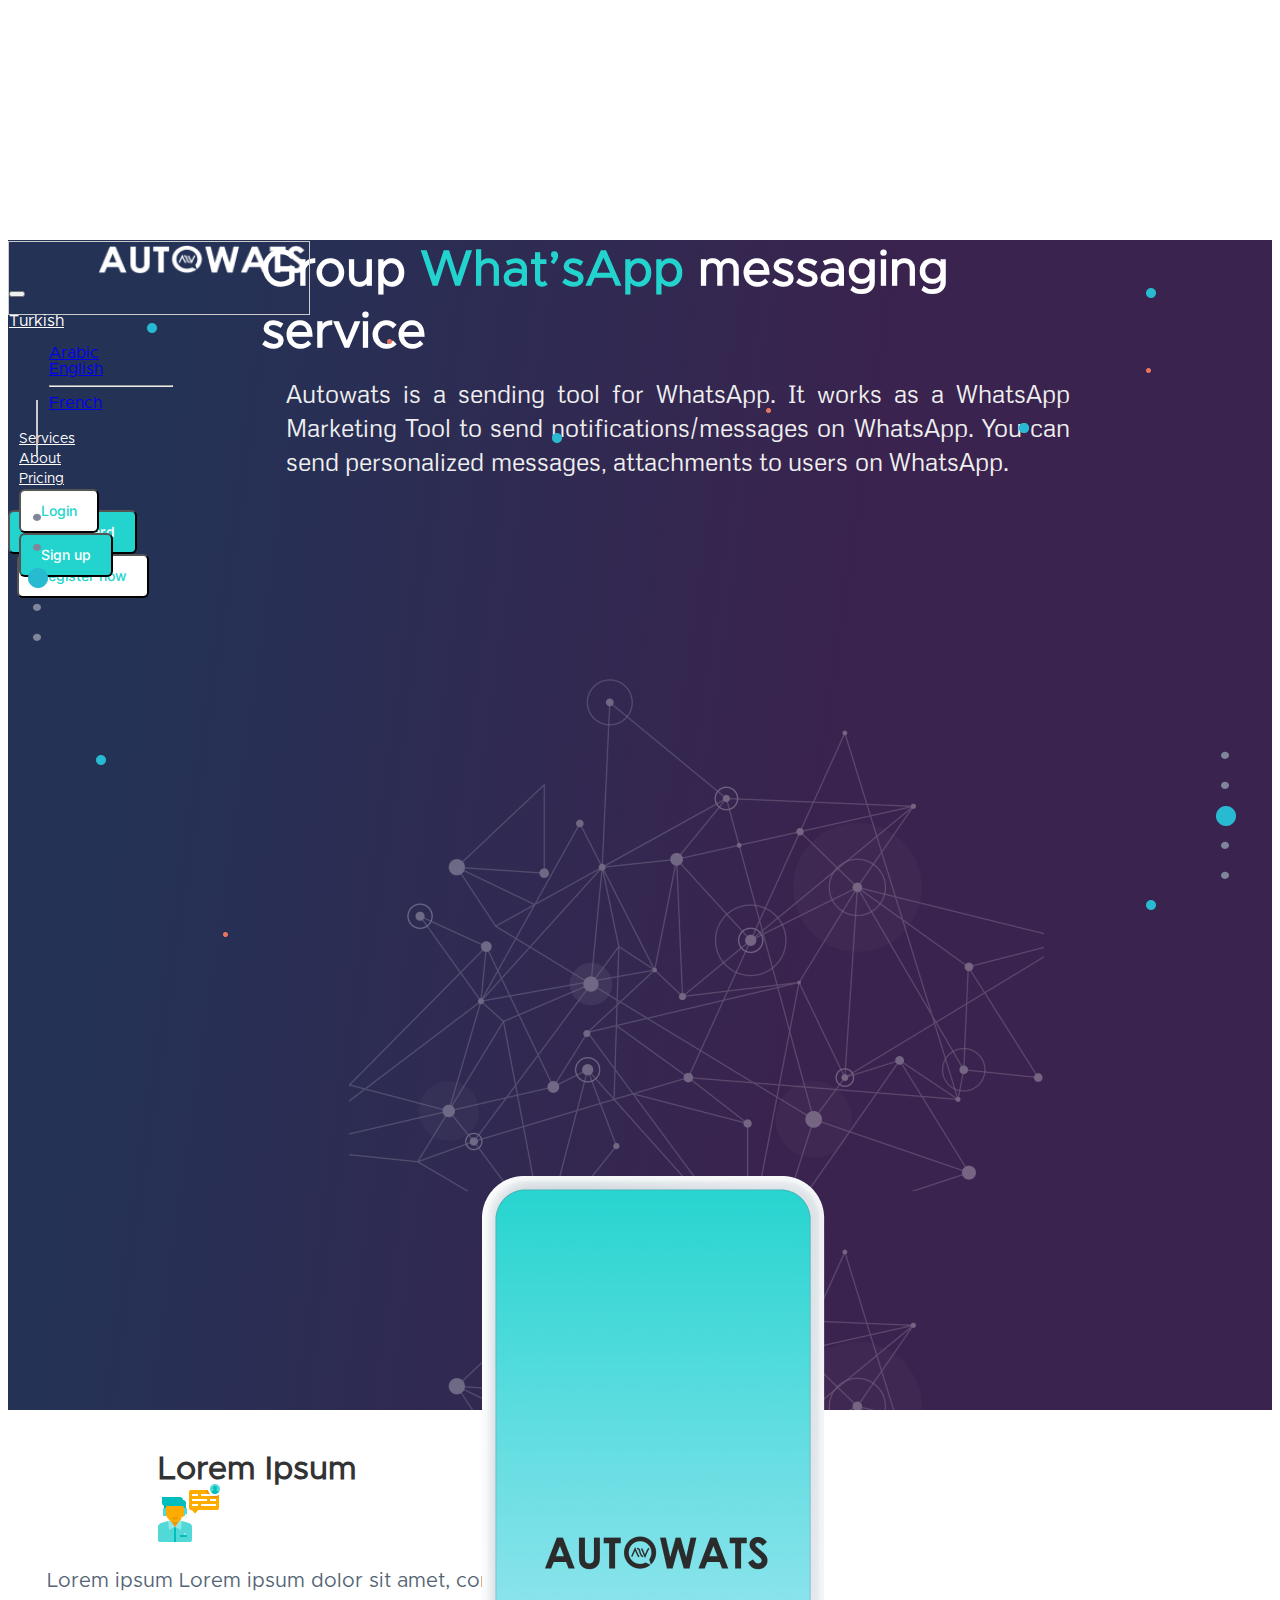
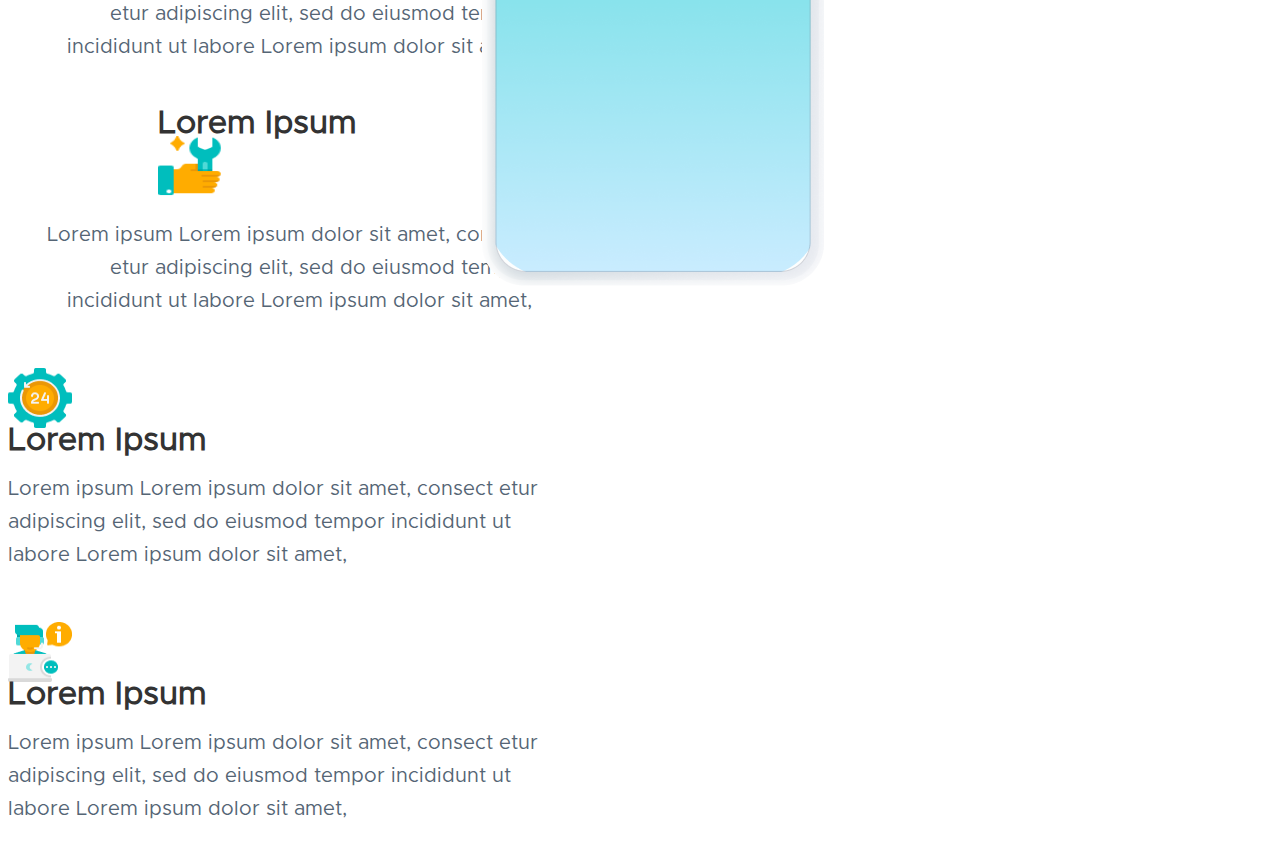
==== index.html @ 9ae4ca51 "cards done" ====
<!DOCTYPE html>
<html lang="en">

<head>
    <meta charset="UTF-8">
    <meta http-equiv="X-UA-Compatible" content="IE=edge">
    <meta name="viewport" content="width=device-width, initial-scale=1.0">
    <link href="https://cdn.jsdelivr.net/npm/bootstrap@5.1.3/dist/css/bootstrap.min.css" rel="stylesheet"
        integrity="sha384-1BmE4kWBq78iYhFldvKuhfTAU6auU8tT94WrHftjDbrCEXSU1oBoqyl2QvZ6jIW3" crossorigin="anonymous">
    <script src="https://cdn.jsdelivr.net/npm/bootstrap@5.1.3/dist/js/bootstrap.bundle.min.js"
        integrity="sha384-ka7Sk0Gln4gmtz2MlQnikT1wXgYsOg+OMhuP+IlRH9sENBO0LRn5q+8nbTov4+1p"
        crossorigin="anonymous"></script>
    <link rel="stylesheet" href="./styles/nav.css">
    <link rel="stylesheet" href="./styles/background.css">
    <link rel="stylesheet" href="./styles/card.css">
    <title>AUTOWATS</title>
</head>

<body>
    <div class="backgroundDiv">
        <nav class="navbar navbar-expand-lg" id="navBar">
        </nav>
        <div class="networkBackgroundImg">
        </div>
        <!-- left -->
        <div>
            <div style="margin-top: 267.87px; margin-left: 2%;position: absolute;">
                <img width="8px" height="8px" src="./assets/Ellipse 65.png" alt="">
            </div>
            <div style="margin-top: 297.87px; margin-left: 2%;position: absolute;">
                <img width="8px" height="8px" src="./assets/Ellipse 65.png" alt="">
            </div>
            <div style="margin-top:327.87px; margin-left: 1.55%;position: absolute;">
                <img width="20px" height="20px" src="./assets/Ellipse 68.png" alt="">
            </div>
            <div style="margin-top: 357.87px; margin-left: 2%;position: absolute;">
                <img width="8px" height="8px" src="./assets/Ellipse 65.png" alt="">
            </div>
            <div style="margin-top: 387.87px; margin-left: 2%;position: absolute;">
                <img width="8px" height="8px" src="./assets/Ellipse 65.png" alt="">
            </div>
        </div>

        <!-- right -->
        <div>
            <div style="margin-top: 506px; margin-left: 96%;position: absolute;">
                <img width="8px" height="8px" src="./assets/Ellipse 65.png" alt="">
            </div>
            <div style="margin-top: 536px; margin-left: 96%;position: absolute;">
                <img width="8px" height="8px" src="./assets/Ellipse 65.png" alt="">
            </div>
            <div style="margin-top:566px; margin-left: 95.55%;position: absolute;">
                <img width="20px" height="20px" src="./assets/Ellipse 68.png" alt="">
            </div>
            <div style="margin-top: 596px; margin-left: 96%;position: absolute;">
                <img width="8px" height="8px" src="./assets/Ellipse 65.png" alt="">
            </div>
            <div style="margin-top: 626px; margin-left: 96%;position: absolute;">
                <img width="8px" height="8px" src="./assets/Ellipse 65.png" alt="">
            </div>
        </div>

        <!-- dots -->
        <div style="margin-top: 80px; margin-left: 11%;position: absolute;">
            <img width="10px" height="10px" src="./assets/Ellipse 68.png" alt="">
        </div>
        <div style="margin-top: 190px; margin-left: 43%; position: absolute;">
            <img width="10px" height="10px" src="./assets/Ellipse 68.png" alt="">
        </div>
        <div style="margin-top: 45px; margin-left: 90%; position: absolute;">
            <img width="10px" height="10px" src="./assets/Ellipse 68.png" alt="">
        </div>
        <div style="margin-top: 657px; margin-left: 90%; position: absolute;">
            <img width="10px" height="10px" src="./assets/Ellipse 68.png" alt="">
        </div>
        <div style="margin-top: 180px; margin-left: 80%; position: absolute;">
            <img width="10px" height="10px" src="./assets/Ellipse 68.png" alt="">
        </div>
        <div style="margin-top: 180px; margin-left: 80%; position: absolute;">
            <img width="10px" height="10px" src="./assets/Ellipse 68.png" alt="">
        </div>
        <div style="margin-top: 511.87px; margin-left: 7%; position: absolute;">
            <img width="10px" height="10px" src="./assets/Ellipse 68.png" alt="">
        </div>
        <div style="margin-top: 119.87px; margin-left: 90%; position: absolute;">
            <img width="5px" height="5px" src="./assets/Ellipse 47.png" alt="">
        </div>
        <div style="margin-top: 90.87px; margin-left: 30%; position: absolute;">
            <img width="5px" height="5px" src="./assets/Ellipse 47.png" alt="">
        </div>
        <div style="margin-top: 683.87px; margin-left: 17%; position: absolute;">
            <img width="5px" height="5px" src="./assets/Ellipse 47.png" alt="">
        </div>
        <div style="margin-top: 160px; margin-left: 60%; position: absolute;">
            <img width="5px" height="5px" src="./assets/Ellipse 47.png" alt="">
        </div>
        <div>
            <div class="parDiv1">
                Group <span style="color: #23d4ce;">What’sApp</span> messaging service
            </div>
            <div class="parDiv2">
                Autowats is a sending tool for WhatsApp. It works as a WhatsApp Marketing Tool to send
                notifications/messages on WhatsApp. You can send personalized messages, attachments to users on
                WhatsApp.
            </div>
            <div class="d-flex justify-content-center" style="margin-top: 31px;">
                <button class="btn btnGetStarted" type="button">Get Starterd</button>
                <button class="btn btnRegNow" type="button">Register now</button>
            </div>

        </div>
        <div style="position: absolute; left: 37.5%; top: 80%;">
            <img width="100%" height="47%" src="./assets/Mobile_clay_mockup.png" alt="">
            <div style="position: absolute;left: 18%; top: 50%;">
                <img src="./assets/logo 8.png" width="227px" alt="">
            </div>
        </div>
    </div>
    <div>
        <div class="d-flex justify-content-end">
            <div>
                <div>
                    <div class="cardDiv">
                        <div class="d-flex">
                            <span class="titleCard m-4">Lorem Ipsum</span>
                            <div>
                                <img width="64px" height="60px" src="./assets/Call Center.png" alt="">
                            </div>
                        </div>
                    </div>
                    <div style="margin-left: 31px;">
                        <p style="width: 40%;" class="parCard">
                            Lorem ipsum Lorem ipsum dolor sit amet, consect etur adipiscing elit, sed do eiusmod tempor incididunt
                            ut labore Lorem ipsum dolor sit amet,
                        </p>
                    </div>
                </div>
                <div>
                    <div class="cardDiv">
                        <div class="d-flex">
                            <span class="titleCard m-4">Lorem Ipsum</span>
                            <div>
                                <img width="64px" height="60px" src="./assets/Fixing.png" alt="">
                            </div>
                        </div>
                    </div>
                    <div style="margin-left: 31px;">
                        <p style="width: 40%;" class="parCard">
                            Lorem ipsum Lorem ipsum dolor sit amet, consect etur adipiscing elit, sed do eiusmod tempor incididunt
                            ut labore Lorem ipsum dolor sit amet,
                        </p>
                    </div>
                </div>
            </div>
            <div style="width: 50%;">
                <div>
                    <div class="d-flex" style="margin-top: 50px;">
                        <div>
                            <img width="64px" height="60px" src="./assets/24 Hours 3.png" alt="">
                        </div>
                        <span class="titleCard m-4">Lorem Ipsum</span>
                    </div>
                    <div style="margin-right: 31px;">
                        <p style="width: 90%; text-align: left;" class="parCard ms-5">
                            Lorem ipsum Lorem ipsum dolor sit amet, consect etur adipiscing elit, sed do eiusmod tempor incididunt
                            ut labore Lorem ipsum dolor sit amet,
                        </p>
                    </div>
                </div>

                <div>
                    <div class="d-flex" style="margin-top: 50px;">
                        <div>
                            <img width="64px" height="60px" src="./assets/Support 3.png" alt="">
                        </div>
                        <span class="titleCard m-4">Lorem Ipsum</span>
                    </div>
                    <div style="margin-right: 31px;">
                        <p style="width: 90%; text-align: left;" class="parCard ms-5">
                            Lorem ipsum Lorem ipsum dolor sit amet, consect etur adipiscing elit, sed do eiusmod tempor incididunt
                            ut labore Lorem ipsum dolor sit amet,
                        </p>
                    </div>
                </div>
            </div>
        </div>
    </div>
    <script src="./jquery.js" type="text/javascript"></script>
    <script>
        $('#navBar').load('./HTML/nav.html');
    </script>
</body>

</html>
---- styles/nav.css ----
@font-face {
  font-family: Metropolis;
  src: url(../assets/metropolis.regular.otf);
}
@font-face {
  font-family: Inter;
  src: url(../assets/Inter-VariableFont_slnt\,wght.ttf);
}
@font-face {
  font-family: Metrophobic;
  src: url(../assets/Metrophobic.otf);
}
* {
  font-family: "Metropolis";
  box-sizing: border-box;
}

.navDiv {
  position: absolute;
  height: 74px;
  left: 0px;
  top: 0.87px;
  border: 1px solid #cccccc;
  background-color: transparent;
}
.navDiv .imgLogoNav {
  width: 70%;
  height: 36px;
  margin-left: 89px;
}
.navDiv li {
  list-style-type: none;
}
.navDiv .vertLine {
  width: 56px;
  height: 0px;
  border: 1px solid #cccccc;
  transform: rotate(90deg);
}
.navDiv .navOptions {
  position: static;
  left: 0%;
  right: 0%;
  top: 0%;
  bottom: 0%;
  font-family: "Metropolis";
  font-style: normal;
  font-weight: 400;
  font-size: 14px;
  line-height: 20px;
  font-feature-settings: "salt" on, "liga" off;
  color: #ffffff;
  flex: none;
  order: 0;
  flex-grow: 0;
  margin: 0px 10px;
}
.navDiv .btnLoginNav {
  display: flex;
  flex-direction: row;
  align-items: center;
  padding: 10px 20px;
  background: #ffffff;
  border-radius: 6px;
  margin-right: 14px;
  font-family: "Inter";
  font-style: normal;
  font-weight: 500;
  font-size: 14px;
  line-height: 20px;
  text-align: center;
  font-feature-settings: "salt" on, "liga" off;
  color: #23d4ce;
  flex: none;
  order: 0;
  flex-grow: 0;
  margin: 0px 10px;
}
.navDiv .btnSignNav {
  display: flex;
  flex-direction: row;
  align-items: center;
  padding: 10px 20px;
  background: #23d4ce;
  border-radius: 6px;
  position: static;
  left: 21.98%;
  right: 21.98%;
  top: 25%;
  bottom: 25%;
  font-family: "Inter";
  font-style: normal;
  font-weight: 500;
  font-size: 14px;
  line-height: 20px;
  text-align: center;
  font-feature-settings: "salt" on, "liga" off;
  color: #ffffff;
  flex: none;
  order: 0;
  flex-grow: 0;
  margin: 0px 10px;
}

/*# sourceMappingURL=nav.css.map */
---- styles/background.css ----
@font-face {
  font-family: Metrophobic;
  src: url(../assets/Metrophobic.otf);
}
@font-face {
  font-family: Metropolis;
  src: url(../assets/metropolis.regular.otf);
}
@font-face {
  font-family: Inter;
  src: url(../assets/Inter-VariableFont_slntwght.ttf);
}
.backgroundDiv {
  position: relative;
  width: 100%;
  height: 130vh;
  left: 0px;
  top: 0px;
  background: linear-gradient(98.24deg, #243256 13.38%, #3a234e 63.38%);
}
.backgroundDiv .networkBackgroundImg {
  position: absolute;
  width: 55%;
  height: 63%;
  left: 27%;
  bottom: 0%;
  background: url(../assets/network\ 2.png);
}
.backgroundDiv .parDiv1 {
  width: fit-content;
  margin: 19% 15% 0% 20%;
  font-family: "Metropolis";
  font-style: normal;
  font-weight: 700;
  font-size: 48.83px;
  line-height: 62px;
  font-feature-settings: "salt" on, "liga" off;
  color: #ffffff;
}
.backgroundDiv .parDiv2 {
  width: 62%;
  margin: 1% 22%;
  font-family: "Metrophobic";
  font-style: normal;
  font-weight: 400;
  font-size: 25px;
  line-height: 34px;
  text-align: justify;
  font-feature-settings: "salt" on, "liga" off;
  color: #efefef;
}
.backgroundDiv .btnGetStarted {
  z-index: 1;
  display: flex;
  flex-direction: row;
  align-items: center;
  padding: 10px 20px;
  background: #23d4ce;
  border-radius: 6px;
  font-family: "Inter";
  font-style: normal;
  font-weight: 500;
  font-size: 14px;
  line-height: 20px;
  text-align: center;
  font-feature-settings: "salt" on, "liga" off;
  color: #ffffff;
}
.backgroundDiv .btnRegNow {
  display: flex;
  z-index: 1;
  flex-direction: row;
  align-items: center;
  padding: 10px 20px;
  background: #ffffff;
  border-radius: 6px;
  position: static;
  left: 15.62%;
  right: 15.62%;
  top: 25%;
  bottom: 25%;
  font-family: "Inter";
  font-style: normal;
  font-weight: 500;
  font-size: 14px;
  line-height: 20px;
  text-align: center;
  font-feature-settings: "salt" on, "liga" off;
  margin-left: 9px;
  color: #23d4ce;
}

/*# sourceMappingURL=background.css.map */
---- styles/card.css ----
.cardDiv {
  margin: 50px 150px 0px;
}

.titleCard {
  font-family: "Metropolis";
  font-style: normal;
  font-weight: 600;
  font-size: 32px;
  line-height: 20px;
  text-align: justify;
  color: #333333;
}

.parCard {
  font-family: "Metropolis";
  font-style: normal;
  font-weight: 400;
  font-size: 20px;
  line-height: 33px;
  text-align: right;
  color: #556575;
}

/*# sourceMappingURL=card.css.map */
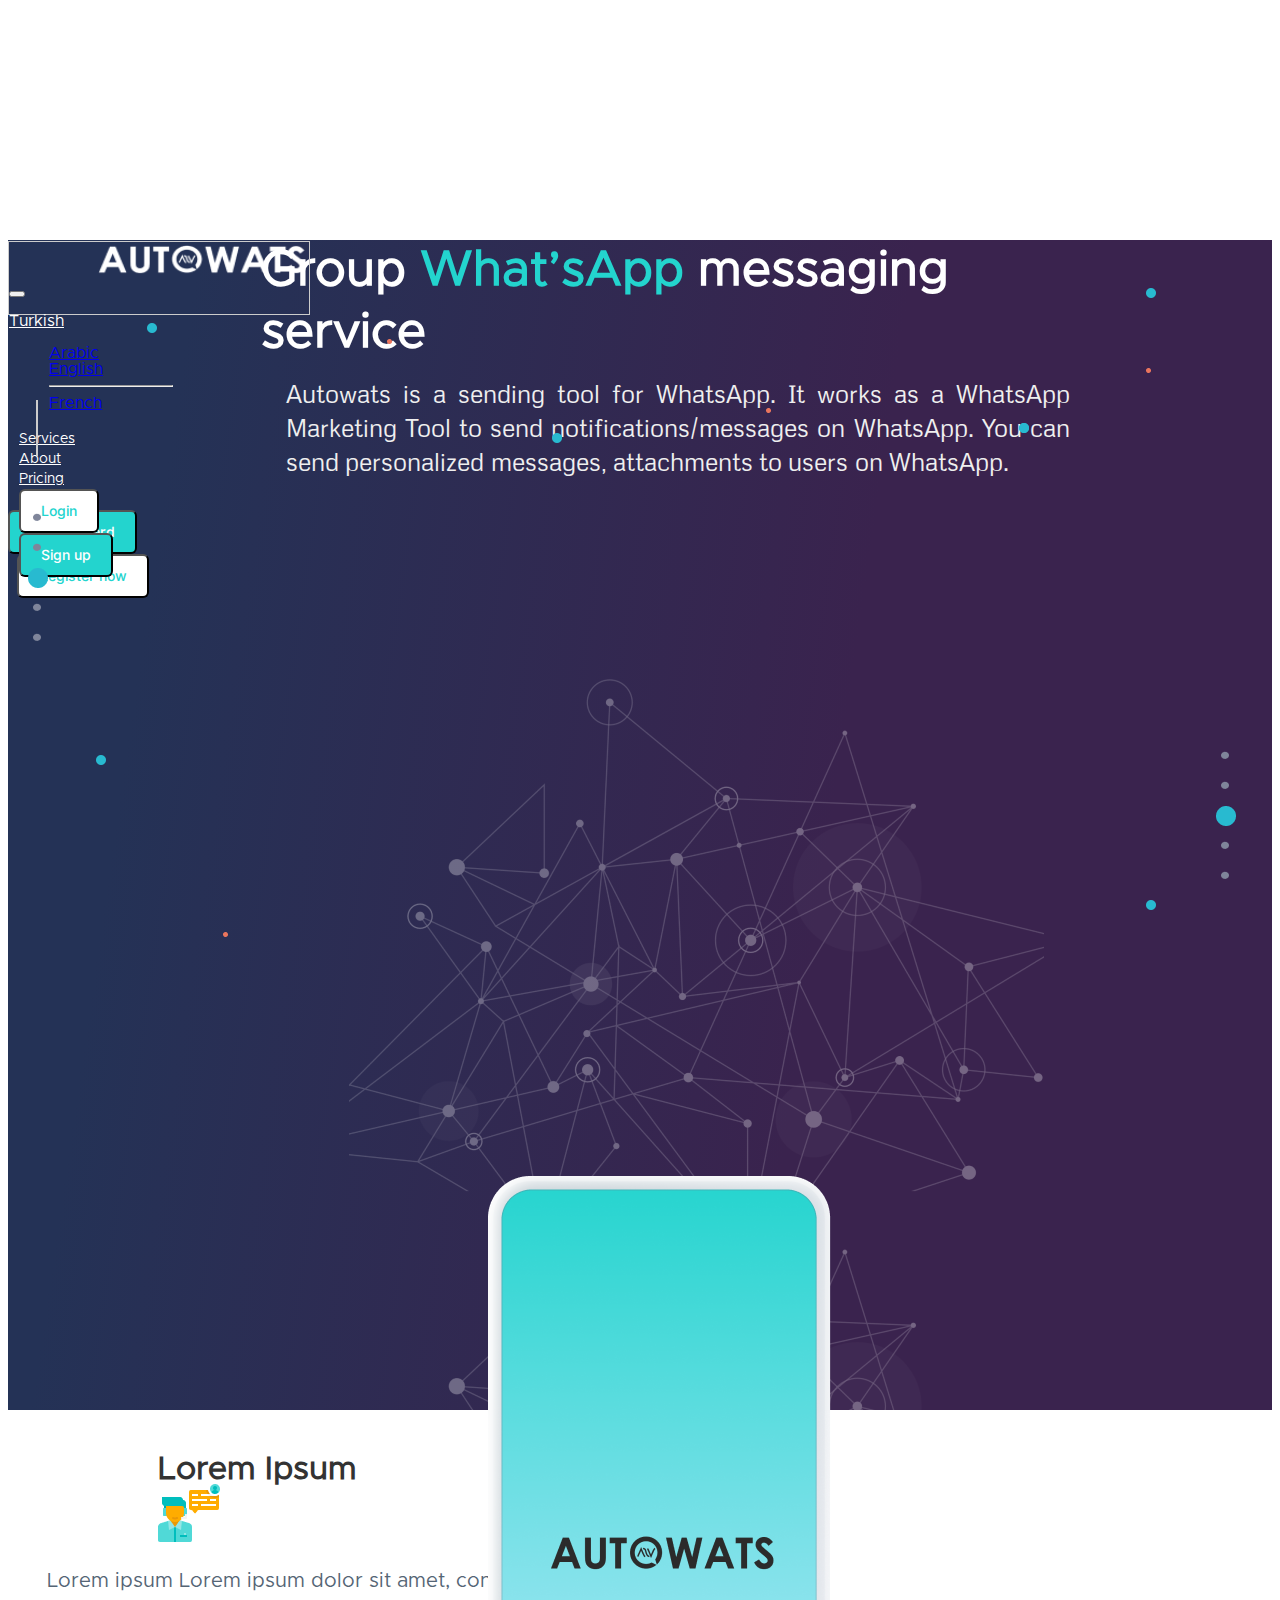
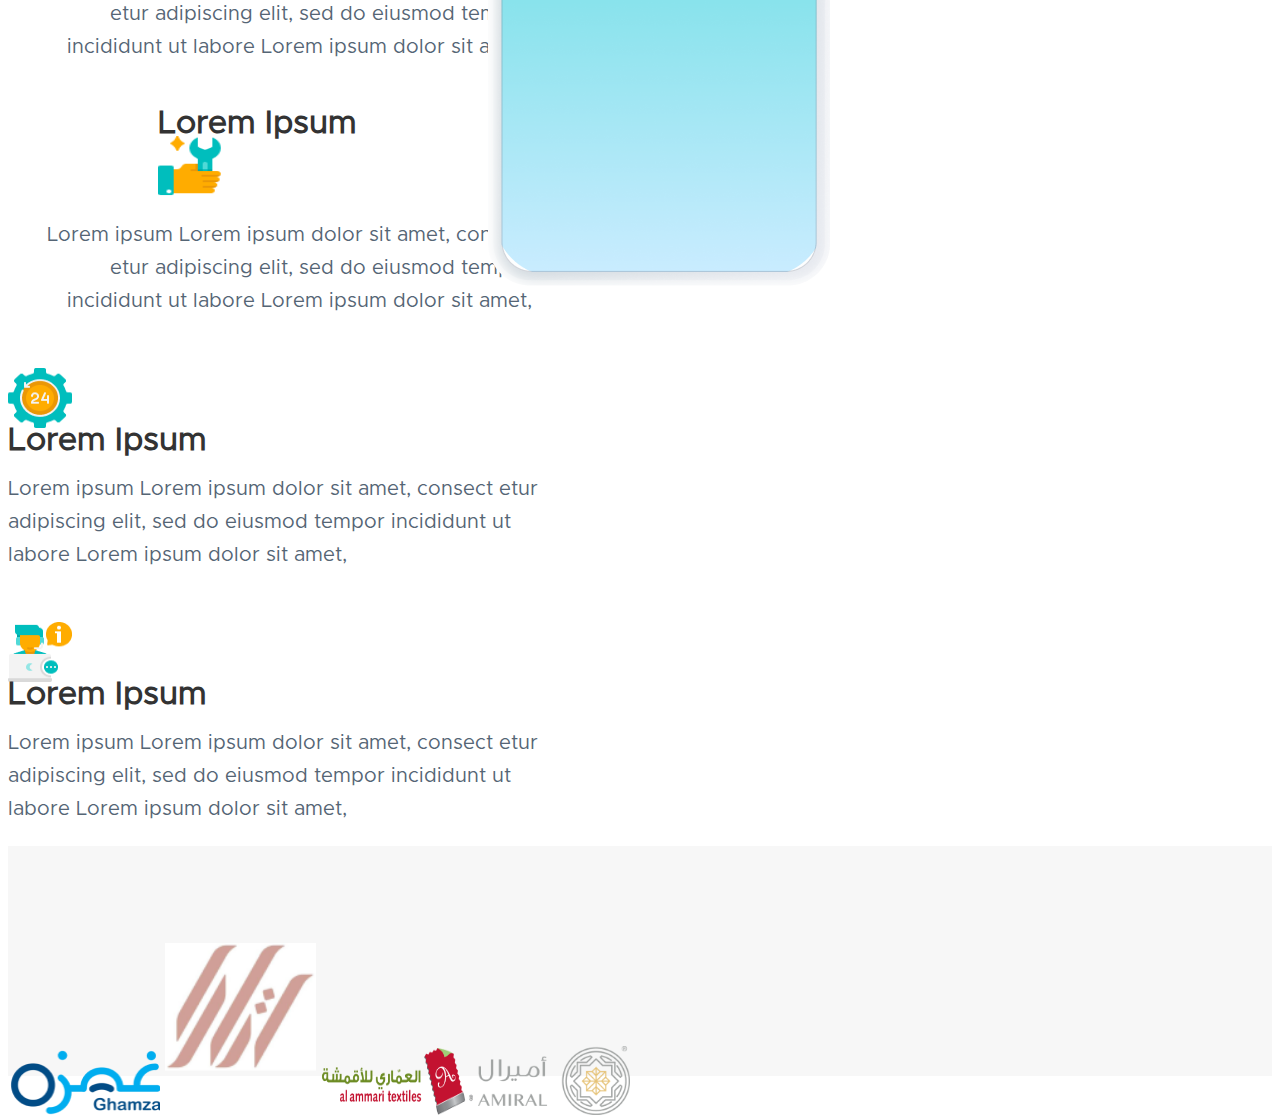
==== commit 25840109: "footer done" ====
--- a/index.html
+++ b/index.html
@@ -13,6 +13,7 @@
     <link rel="stylesheet" href="./styles/nav.css">
     <link rel="stylesheet" href="./styles/background.css">
     <link rel="stylesheet" href="./styles/card.css">
+    <link rel="stylesheet" href="./styles/footer.css">
     <title>AUTOWATS</title>
 </head>
 
@@ -109,8 +110,8 @@
             </div>
 
         </div>
-        <div style="position: absolute; left: 37.5%; top: 80%;">
-            <img width="100%" height="47%" src="./assets/Mobile_clay_mockup.png" alt="">
+        <div style="position: absolute; left: 38%; top: 80%;">
+            <img width="100%" height="47%" class="img-fluid" src="./assets/Mobile_clay_mockup.png" alt="">
             <div style="position: absolute;left: 18%; top: 50%;">
                 <img src="./assets/logo 8.png" width="227px" alt="">
             </div>
@@ -185,9 +186,12 @@
             </div>
         </div>
     </div>
+    <footer id="customFooter">
+    </footer>
     <script src="./jquery.js" type="text/javascript"></script>
     <script>
         $('#navBar').load('./HTML/nav.html');
+        $('#customFooter').load('./HTML/footer.html');
     </script>
 </body>
 
--- a/styles/footer.css
+++ b/styles/footer.css
@@ -0,0 +1,6 @@
+.footerDiv {
+  height: 230px;
+  background: #f7f7f7;
+}
+
+/*# sourceMappingURL=footer.css.map */
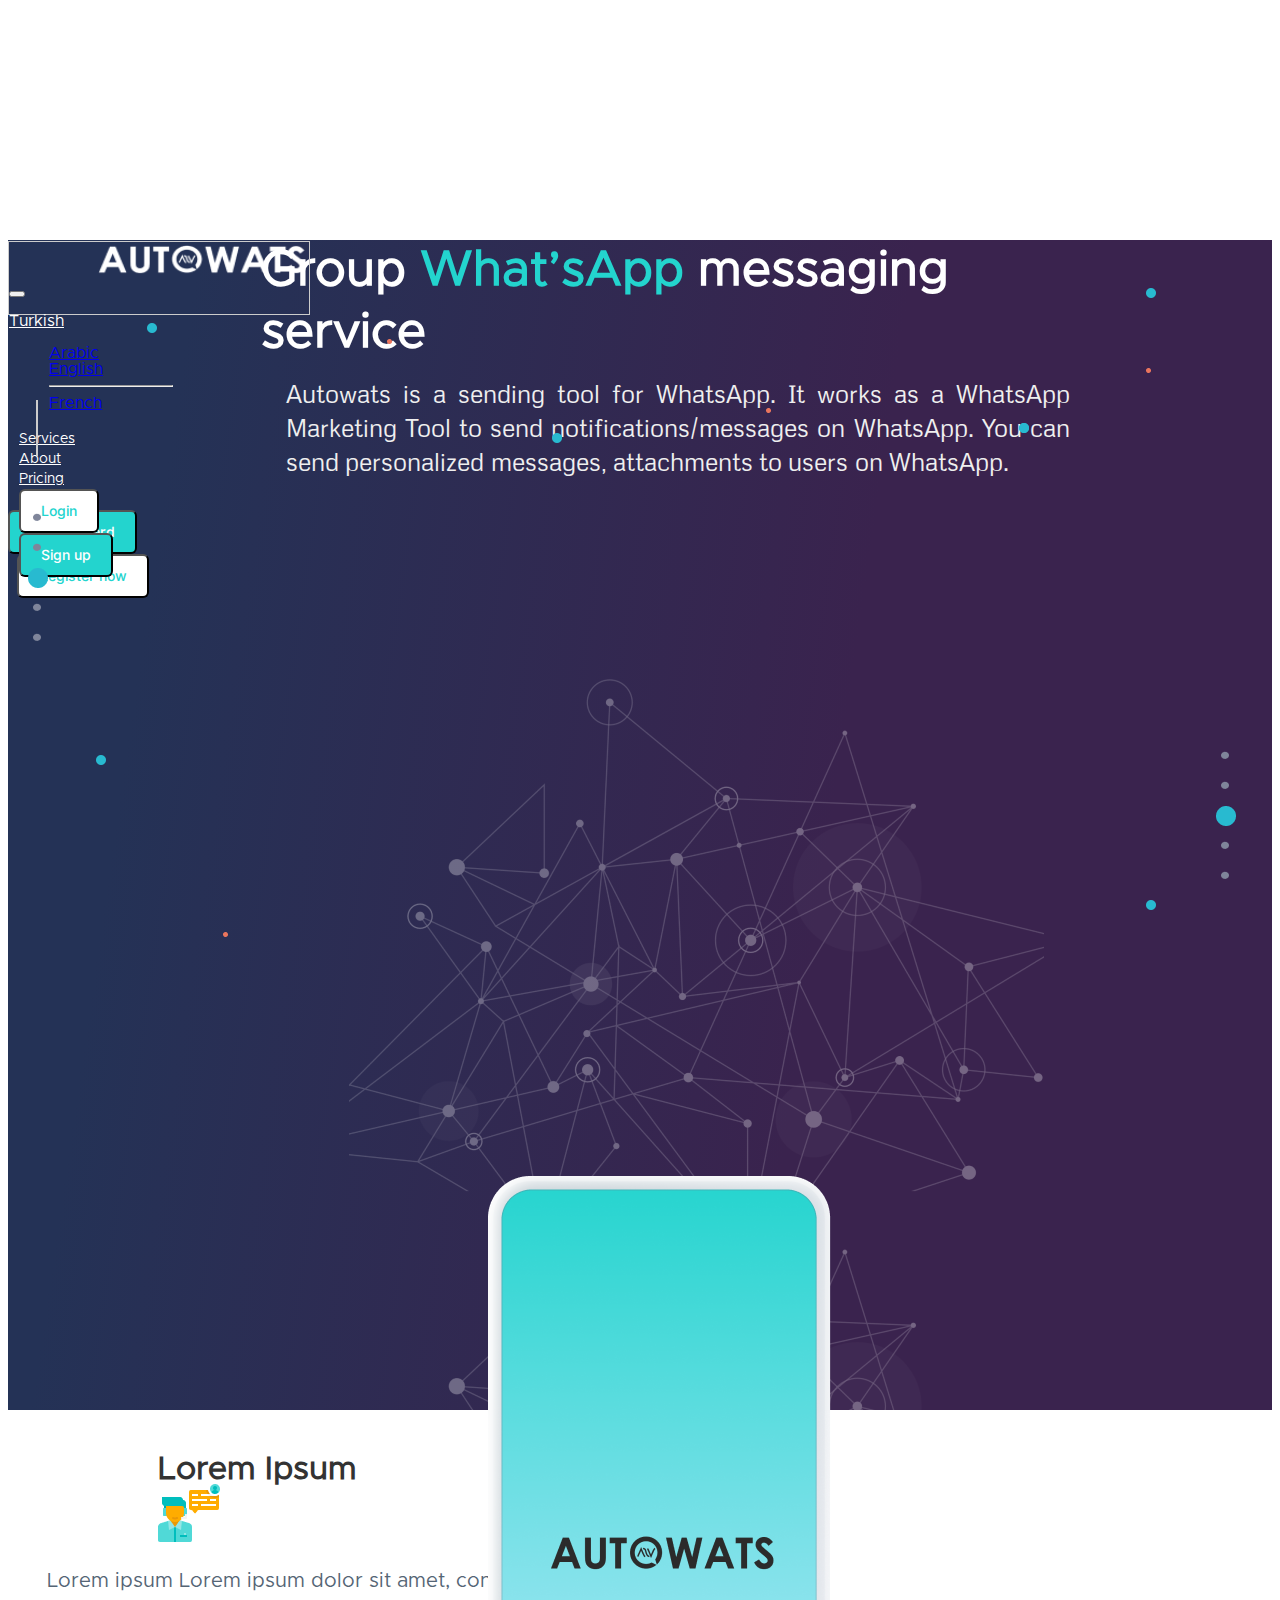
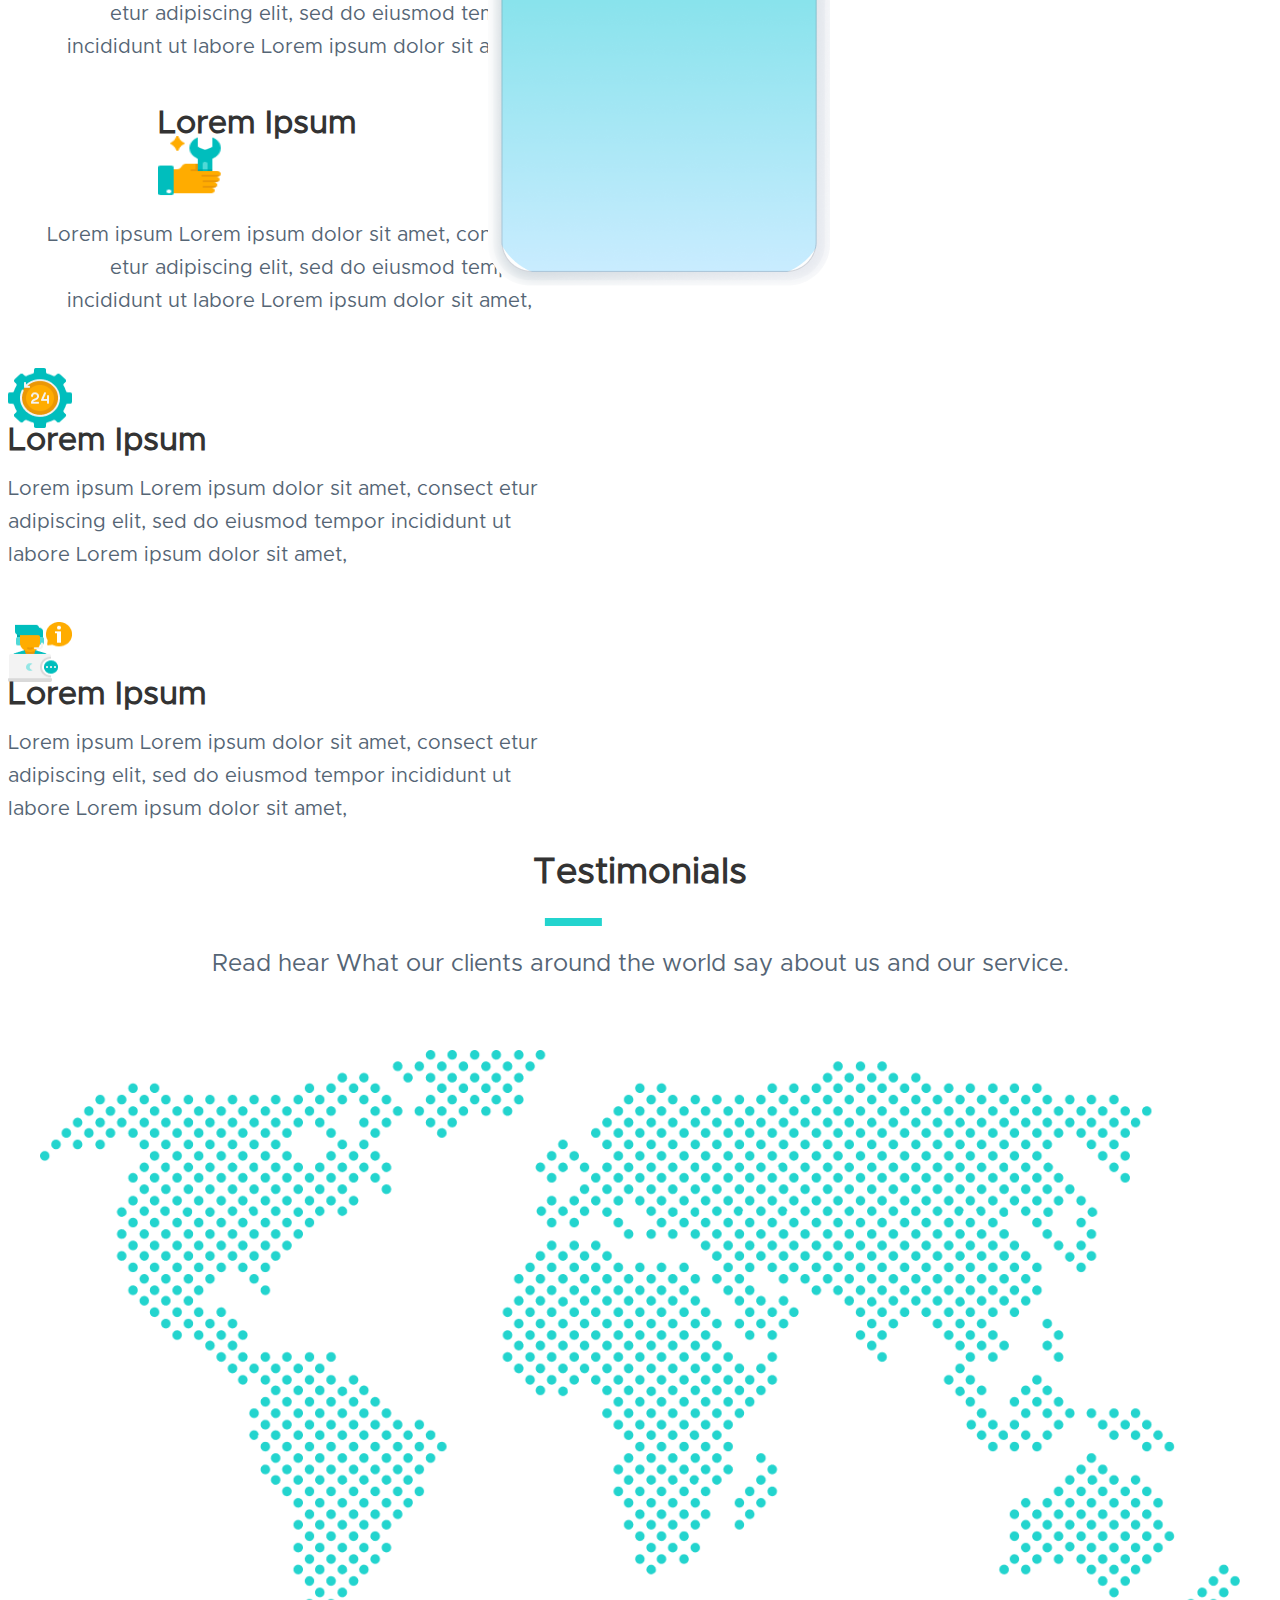
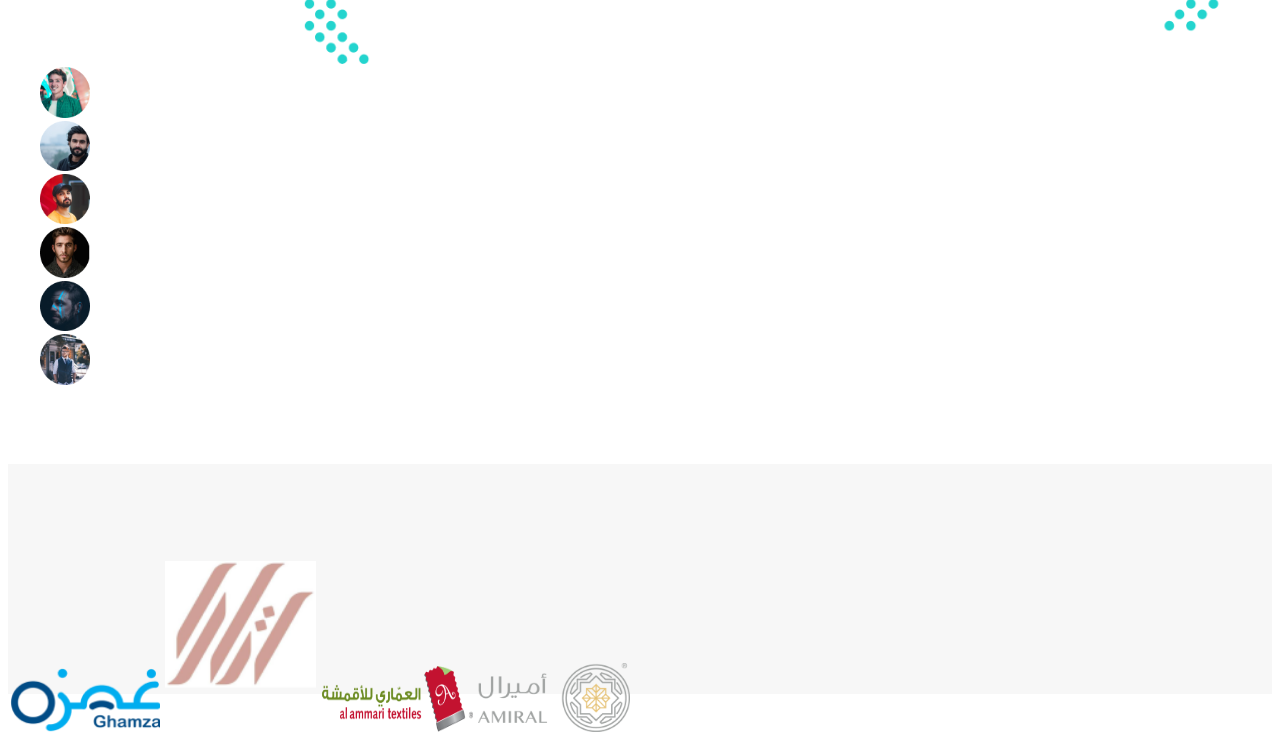
==== commit 02c920a5: "fixed testimonials section" ====
--- a/index.html
+++ b/index.html
@@ -13,7 +13,9 @@
     <link rel="stylesheet" href="./styles/nav.css">
     <link rel="stylesheet" href="./styles/background.css">
     <link rel="stylesheet" href="./styles/card.css">
+    <link rel="stylesheet" href="./styles/testimonials.css">
     <link rel="stylesheet" href="./styles/footer.css">
+    <link rel="stylesheet" href="./styles/Mediaquery.css" media='screen and (min-width: 501px) and (max-width: 1210px)'>
     <title>AUTOWATS</title>
 </head>
 
@@ -110,15 +112,15 @@
             </div>
 
         </div>
-        <div style="position: absolute; left: 38%; top: 80%;">
+        <div class="mobileDiv">
             <img width="100%" height="47%" class="img-fluid" src="./assets/Mobile_clay_mockup.png" alt="">
             <div style="position: absolute;left: 18%; top: 50%;">
                 <img src="./assets/logo 8.png" width="227px" alt="">
             </div>
         </div>
     </div>
-    <div>
-        <div class="d-flex justify-content-end">
+    <div class="responsive" >
+        <div class="d-flex justify-content-end ">
             <div>
                 <div>
                     <div class="cardDiv">
@@ -129,7 +131,7 @@
                             </div>
                         </div>
                     </div>
-                    <div style="margin-left: 31px;">
+                    <div class="responivePar" style="margin-left: 31px;">
                         <p style="width: 40%;" class="parCard">
                             Lorem ipsum Lorem ipsum dolor sit amet, consect etur adipiscing elit, sed do eiusmod tempor incididunt
                             ut labore Lorem ipsum dolor sit amet,
@@ -186,12 +188,17 @@
             </div>
         </div>
     </div>
+
+    <!-- Testimonials section -->
+    <div id="testimonialsSec"></div>
+
     <footer id="customFooter">
     </footer>
     <script src="./jquery.js" type="text/javascript"></script>
     <script>
         $('#navBar').load('./HTML/nav.html');
         $('#customFooter').load('./HTML/footer.html');
+        $('#testimonialsSec').load('./HTML/Testimonials.html');
     </script>
 </body>
 
--- a/styles/background.css
+++ b/styles/background.css
@@ -90,4 +90,10 @@
   color: #23d4ce;
 }
 
+.mobileDiv {
+  position: absolute;
+  left: 38%;
+  top: 80%;
+}
+
 /*# sourceMappingURL=background.css.map */
--- a/styles/testimonials.css
+++ b/styles/testimonials.css
@@ -0,0 +1,27 @@
+.testimDiv .parTestimonials {
+  font-family: "Metropolis";
+  font-style: normal;
+  font-weight: 600;
+  font-size: 36px;
+  line-height: 20px;
+  text-align: center;
+  color: #333333;
+}
+.testimDiv .horizLine {
+  border: 4px solid #23D4CE;
+  transform: rotate(180deg);
+  width: 4.5%;
+  margin: 0% 42.5%;
+}
+.testimDiv .parDet {
+  font-family: "Metropolis";
+  font-style: normal;
+  font-weight: 400;
+  font-size: 24px;
+  line-height: 20px;
+  text-align: center;
+  color: #556575;
+  margin-top: 28px;
+}
+
+/*# sourceMappingURL=testimonials.css.map */
--- a/styles/Mediaquery.css
+++ b/styles/Mediaquery.css
@@ -0,0 +1,35 @@
+.mobileDiv{
+    display:none;
+}
+.responsive{
+    display: flex;
+    flex-direction: column !important;
+    width: 100%;
+    justify-content: start !important;
+}
+/* .cardDiv {
+    width: 100%;
+    margin: 4% 40% ;
+}
+.parCard {
+    font-family: "Metropolis";
+    font-style: normal;
+    font-weight: 400;
+    font-size: 20px;
+    line-height: 33px;
+    text-align: left;
+    color: #556575;
+}
+.responivePar{
+    margin-left: 40% !important;
+    width: 100%;
+}
+.titleCard {
+    font-family: "Metropolis";
+    font-style: normal;
+    font-weight: 600;
+    font-size: 32px;
+    line-height: 20px;
+    text-align: justify;
+    color: #333333;
+} */
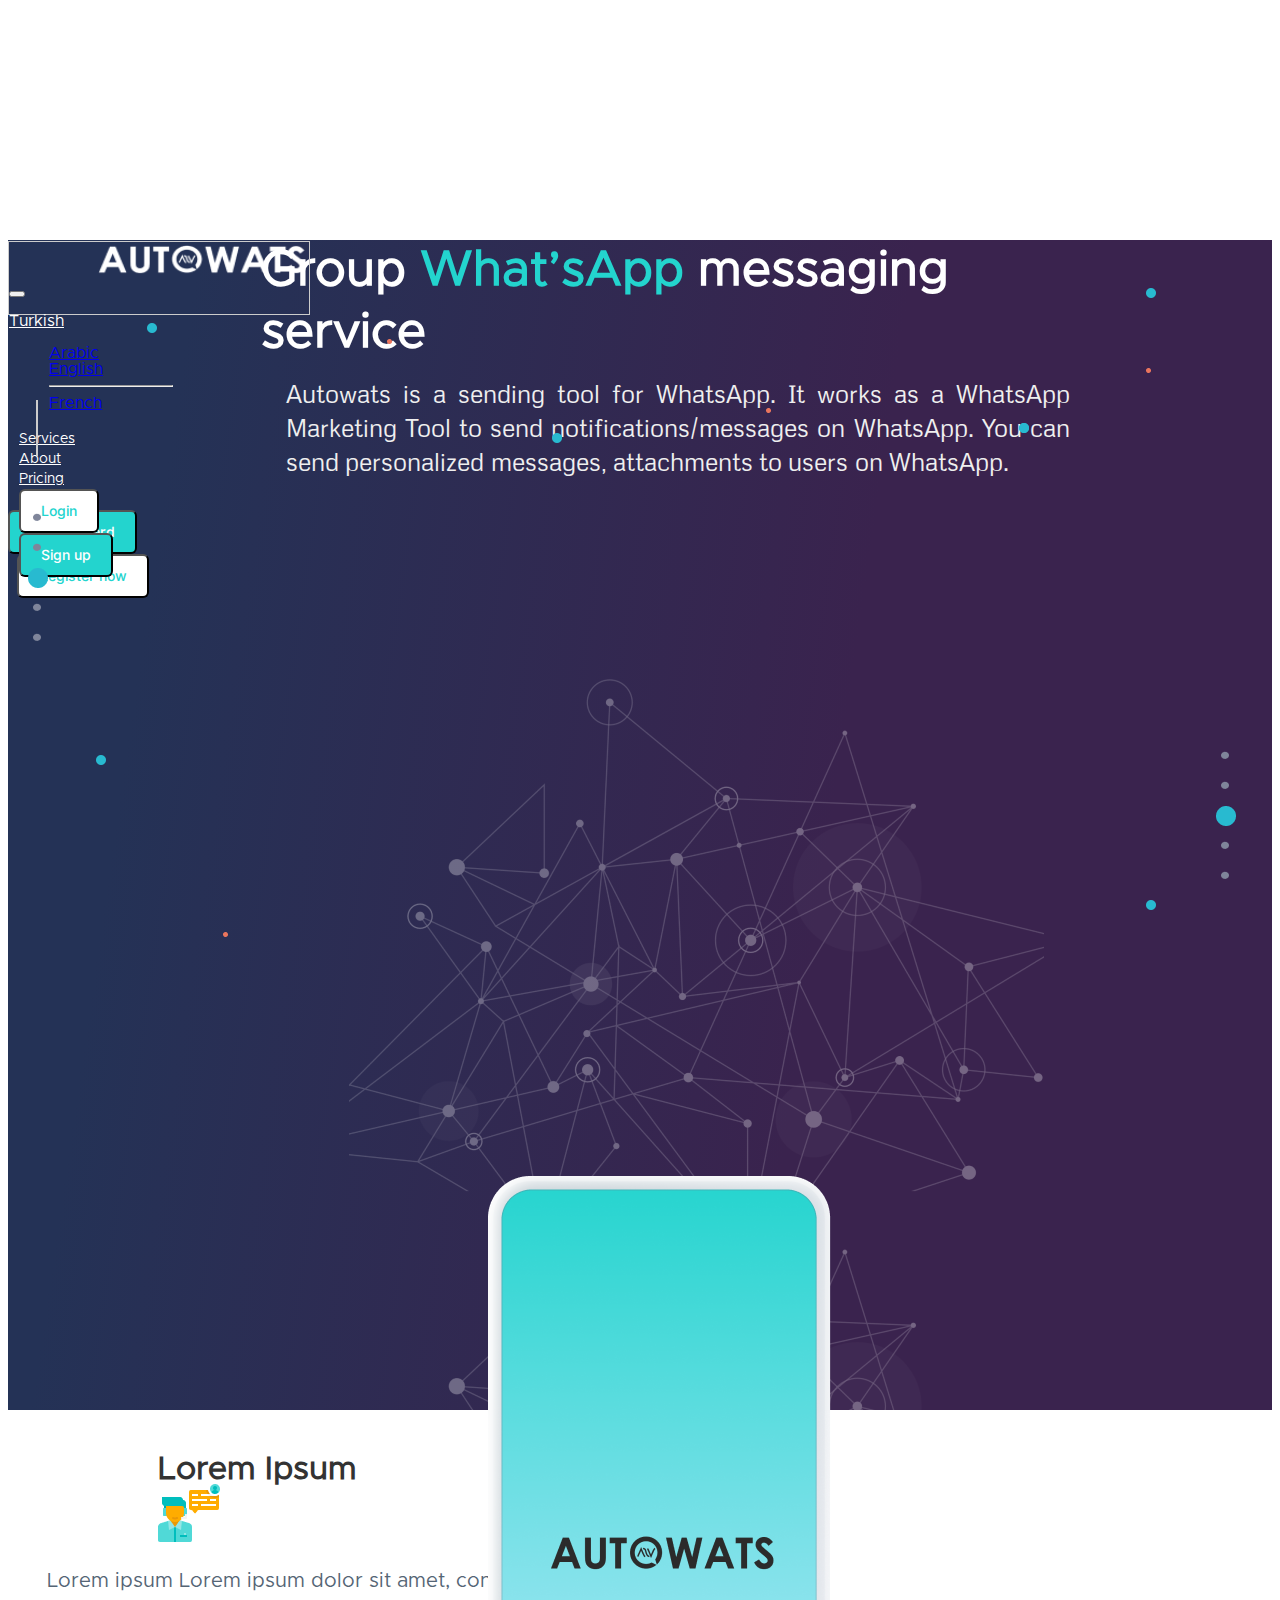
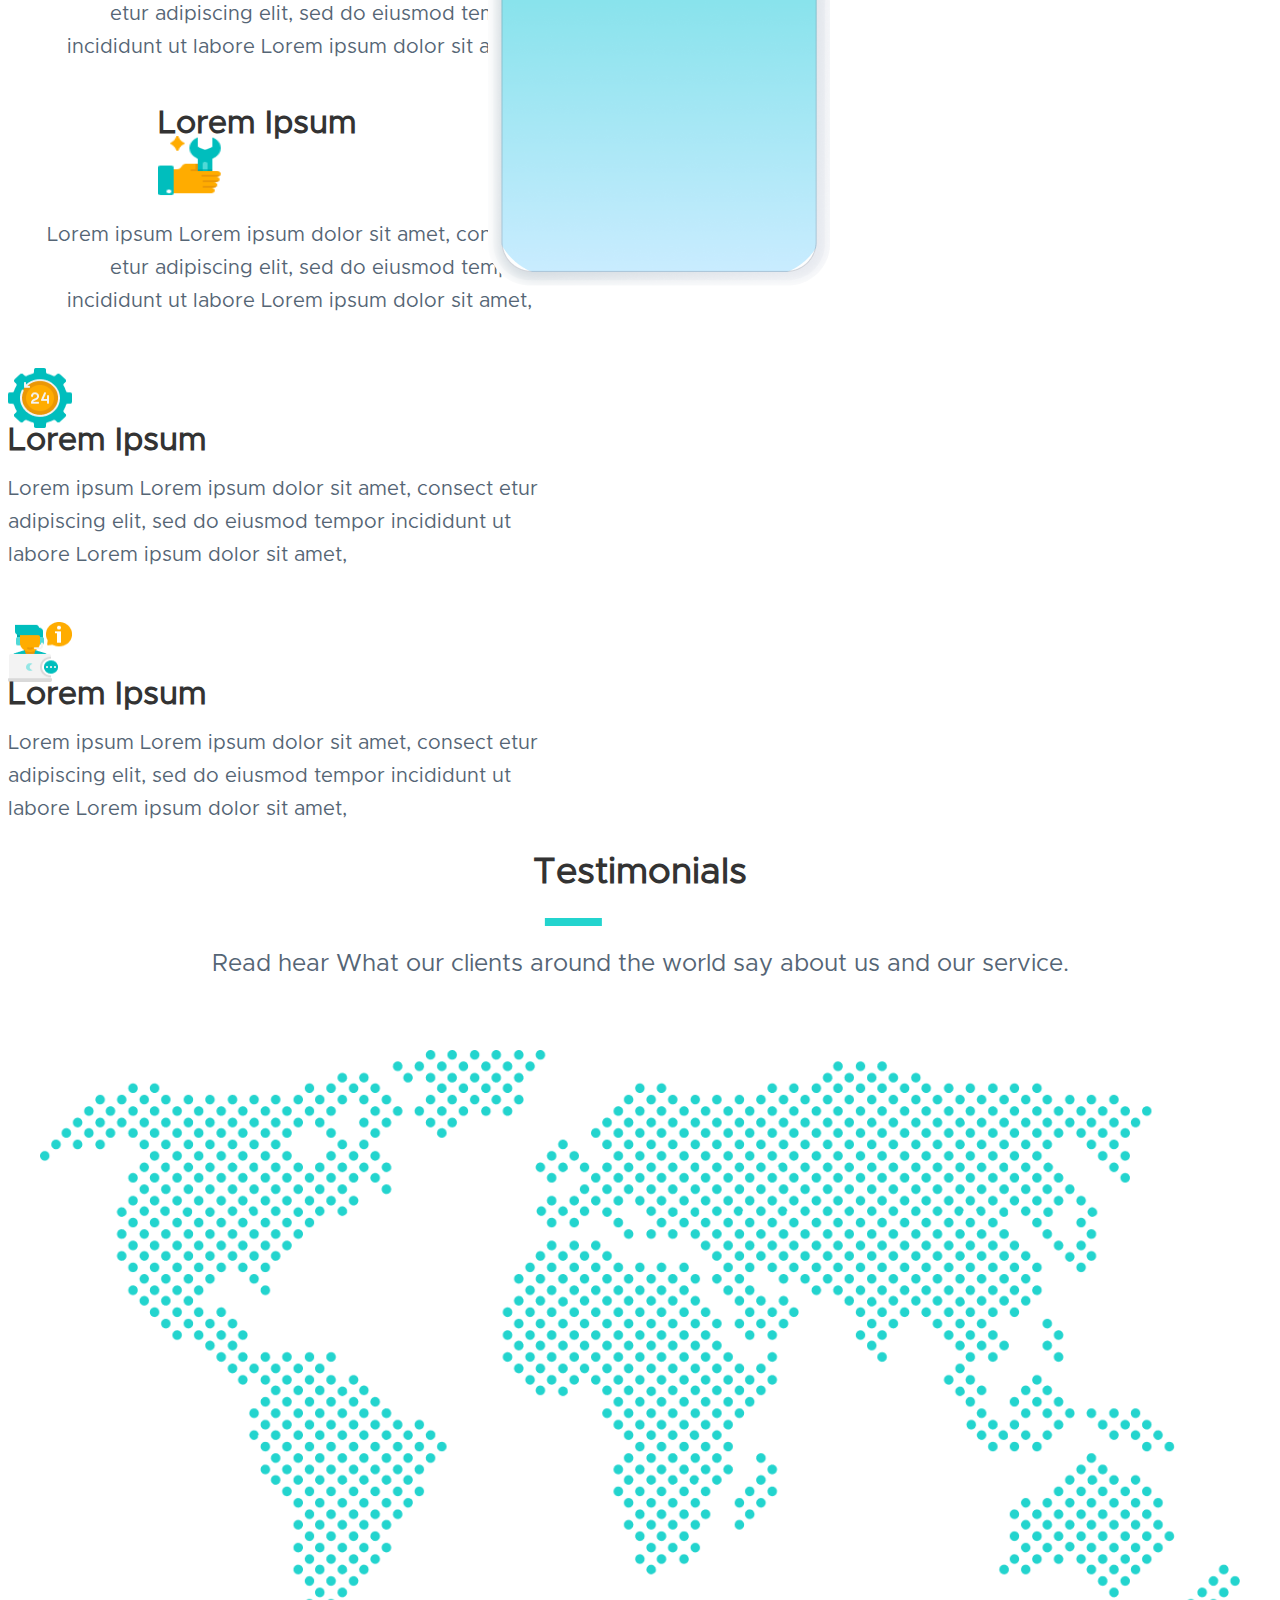
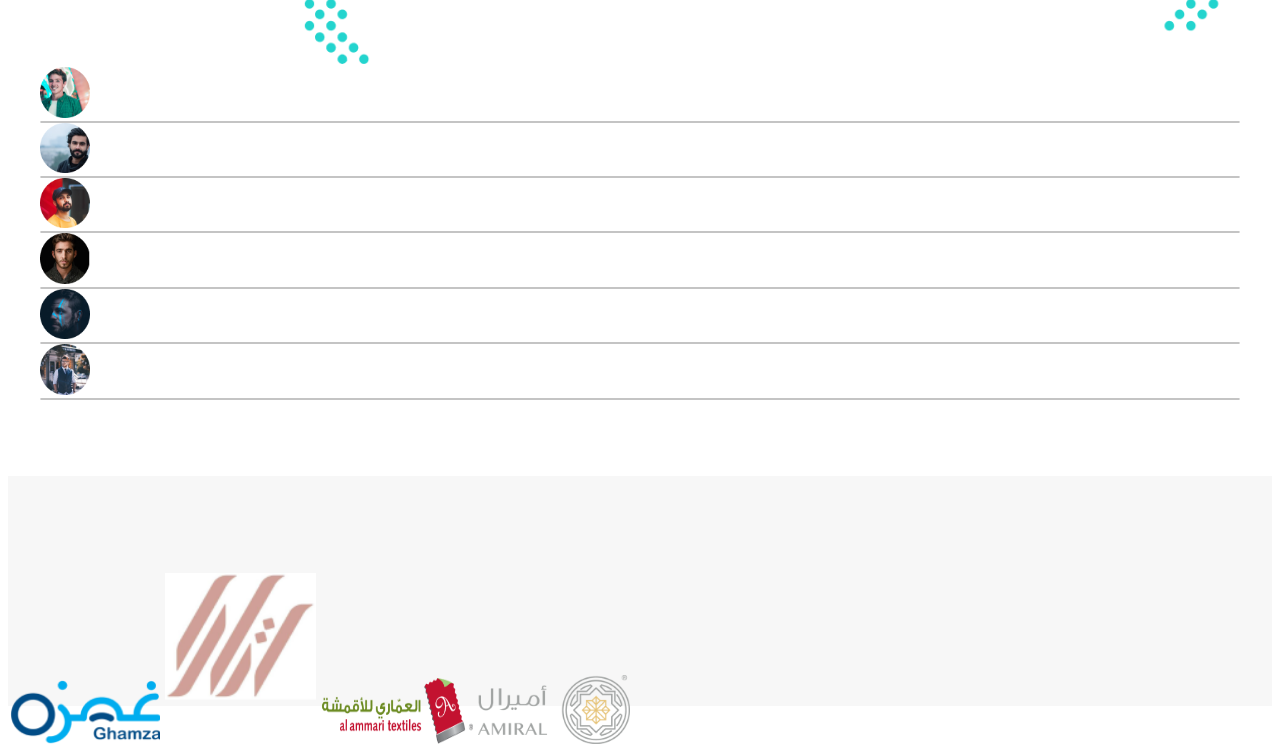
==== commit a8488457: "dynamic testimonials section" ====
--- a/index.html
+++ b/index.html
@@ -200,6 +200,7 @@
         $('#customFooter').load('./HTML/footer.html');
         $('#testimonialsSec').load('./HTML/Testimonials.html');
     </script>
+    <script src="./scripts/Testimonials.js"></script>
 </body>
 
 </html>--- a/styles/testimonials.css
+++ b/styles/testimonials.css
@@ -8,7 +8,7 @@
   color: #333333;
 }
 .testimDiv .horizLine {
-  border: 4px solid #23D4CE;
+  border: 4px solid #23d4ce;
   transform: rotate(180deg);
   width: 4.5%;
   margin: 0% 42.5%;
@@ -23,5 +23,26 @@
   color: #556575;
   margin-top: 28px;
 }
+.testimDiv .par1 {
+  background: #ffffff;
+  border: 1px solid #c4c4c4;
+  border-radius: 30px;
+  text-align: center;
+  font-family: "Metropolis";
+  font-style: normal;
+  font-weight: 600;
+  font-size: 24px;
+  line-height: 20px;
+  color: #323232;
+}
+.testimDiv #reviewPar {
+  font-family: "Metropolis";
+  font-style: normal;
+  font-weight: 500;
+  font-size: 16px;
+  line-height: 20px;
+  color: #595961;
+  margin-top: 14px;
+}
 
 /*# sourceMappingURL=testimonials.css.map */
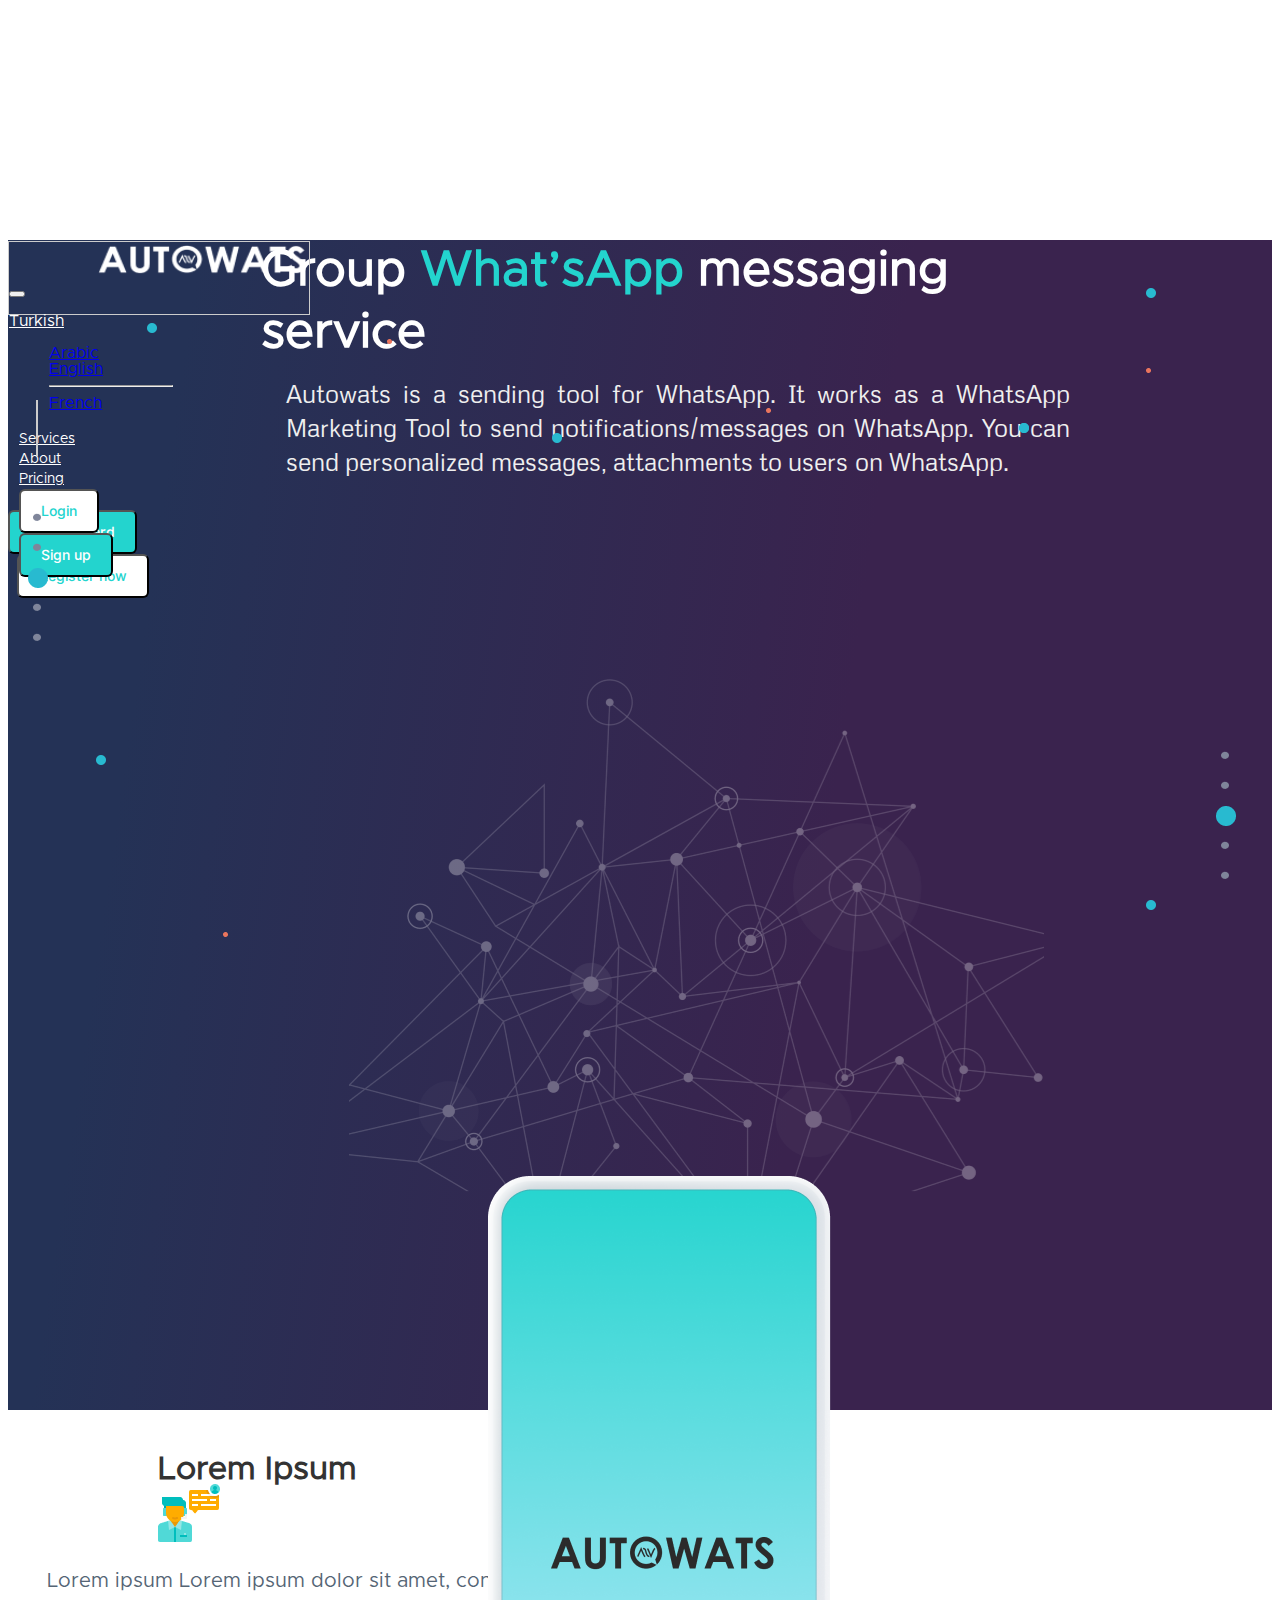
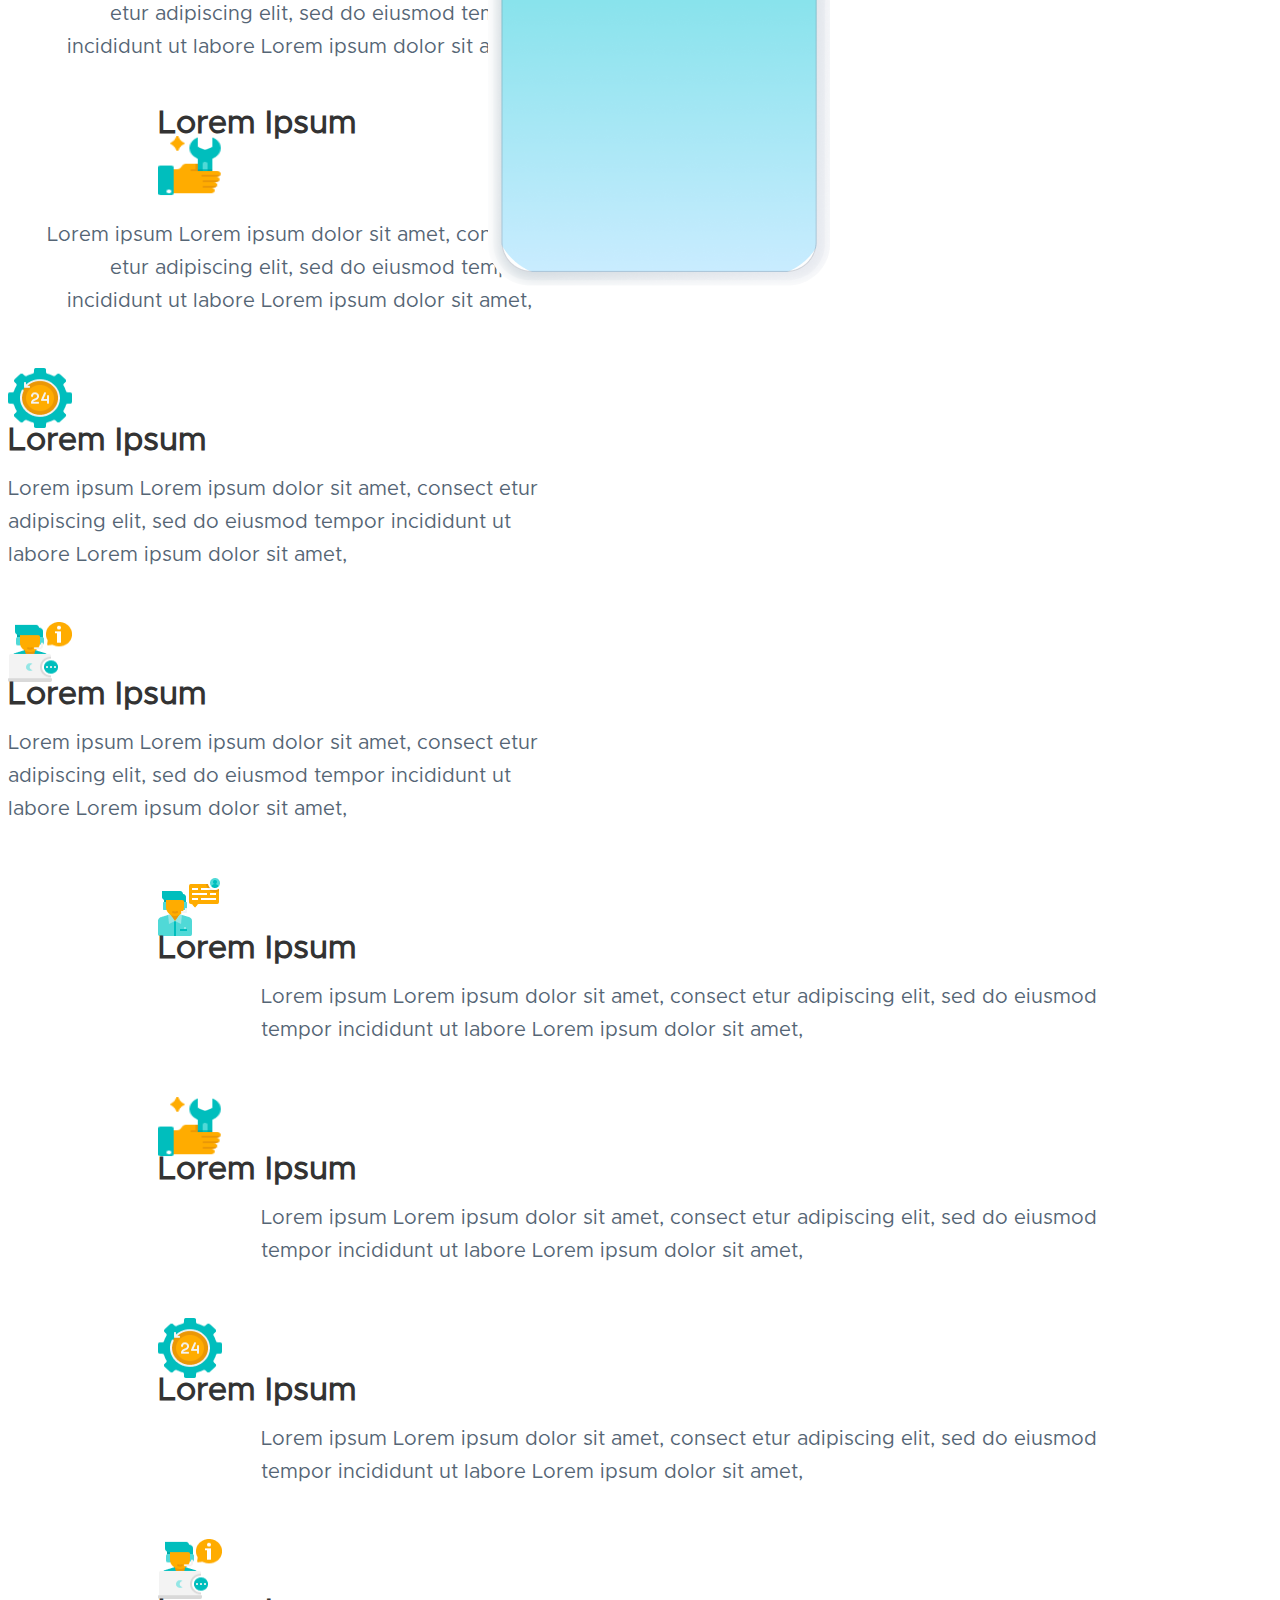
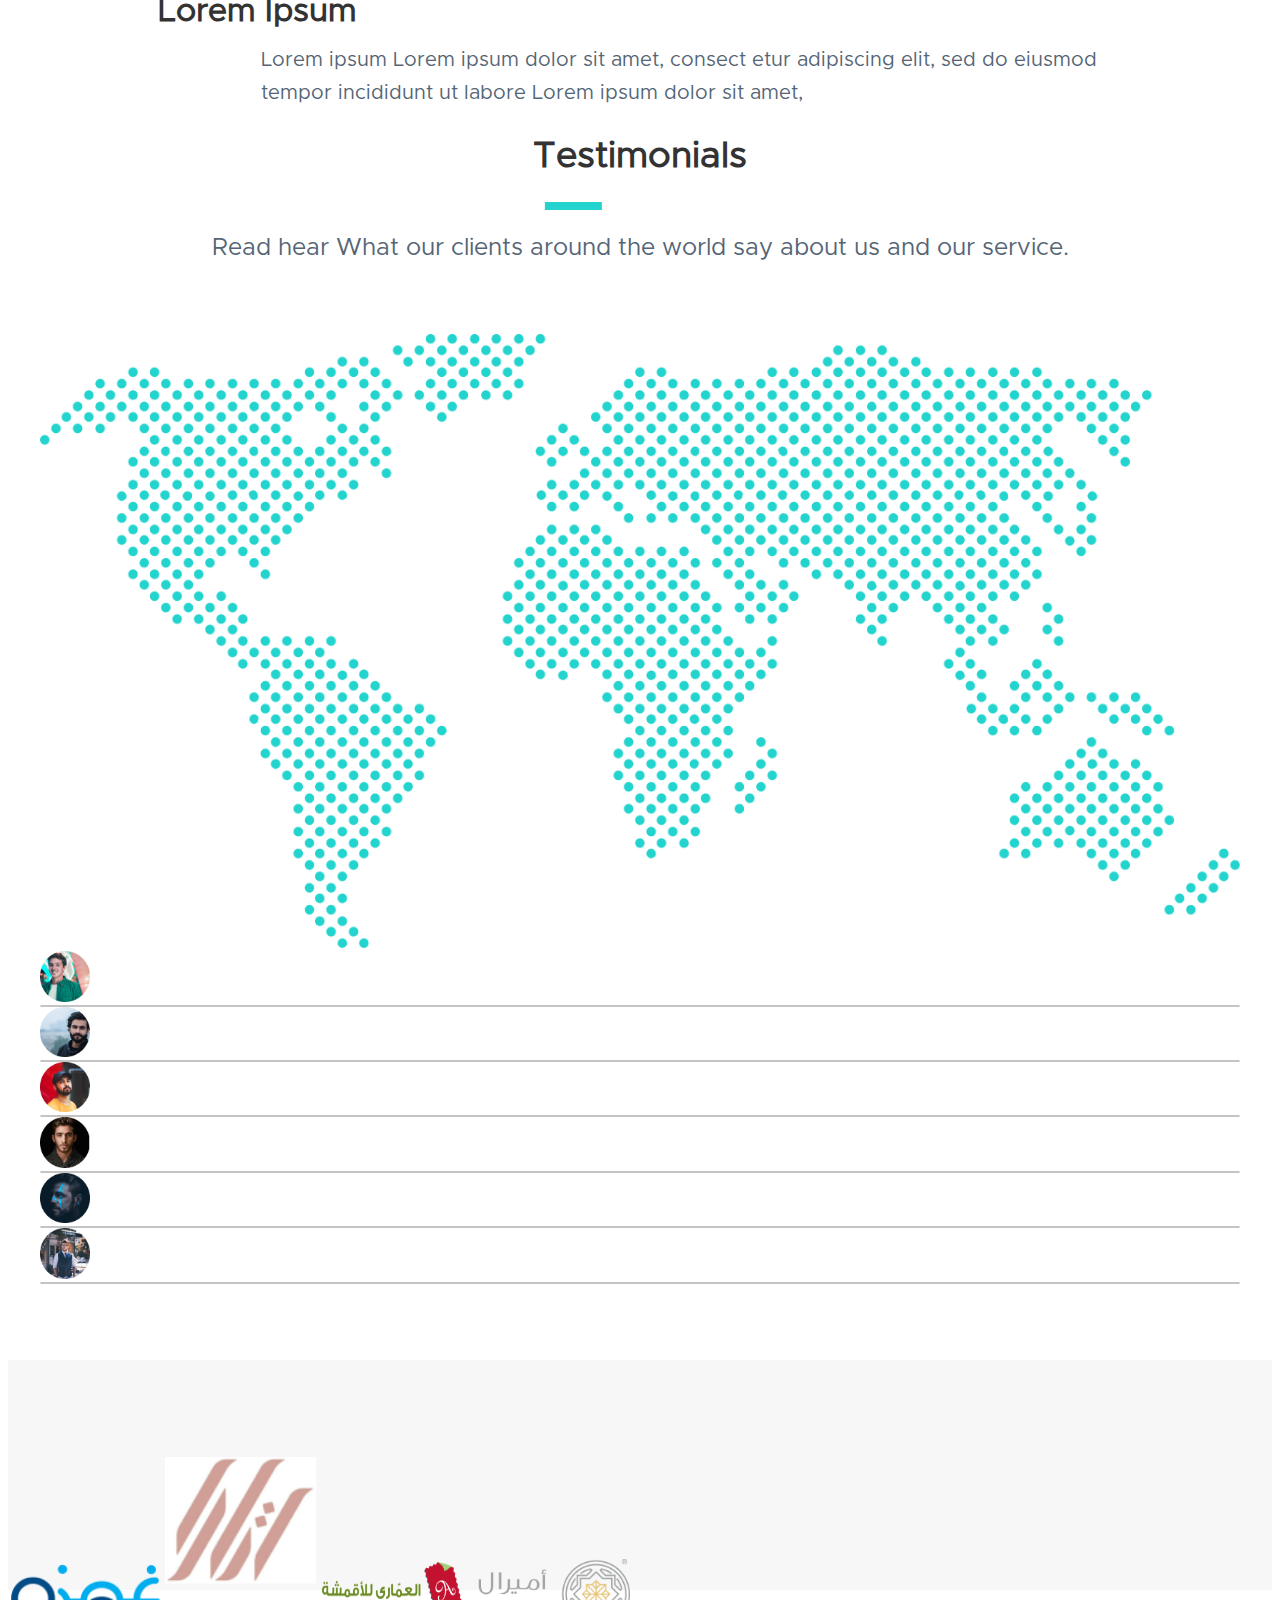
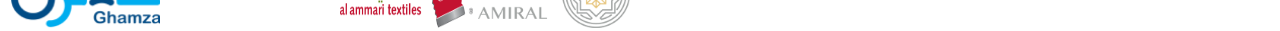
==== commit f3cb78d9: "responsive" ====
--- a/index.html
+++ b/index.html
@@ -113,9 +113,11 @@
 
         </div>
         <div class="mobileDiv">
-            <img width="100%" height="47%" class="img-fluid" src="./assets/Mobile_clay_mockup.png" alt="">
-            <div style="position: absolute;left: 18%; top: 50%;">
-                <img src="./assets/logo 8.png" width="227px" alt="">
+            <div>
+                <img width="100%" height="47%" class="img-fluid" src="./assets/Mobile_clay_mockup.png" alt="">
+                <div style="position: absolute;left: 18%; top: 50%;">
+                    <img src="./assets/logo 8.png" width="227px" alt="">
+                </div>
             </div>
         </div>
     </div>
@@ -155,7 +157,7 @@
                     </div>
                 </div>
             </div>
-            <div style="width: 50%;">
+            <div  style="width: 50%;">
                 <div>
                     <div class="d-flex" style="margin-top: 50px;">
                         <div>
@@ -180,6 +182,75 @@
                     </div>
                     <div style="margin-right: 31px;">
                         <p style="width: 90%; text-align: left;" class="parCard ms-5">
+                            Lorem ipsum Lorem ipsum dolor sit amet, consect etur adipiscing elit, sed do eiusmod tempor incididunt
+                            ut labore Lorem ipsum dolor sit amet,
+                        </p>
+                    </div>
+                </div>
+            </div>
+        </div>
+    </div>
+    <div class="responsive2 d-none">
+        <div class="responsive2Flex">
+            <div>
+                <div>
+                    <div class="cardDiv">
+                        <div class="d-flex">
+                            <div>
+                                <img width="64px" height="60px" src="./assets/Call Center.png" alt="">
+                            </div>
+                            <span class="titleCard m-4">Lorem Ipsum</span>
+                        </div>
+                    </div>
+                    <div class="responivePar" style="margin-left: 20%;">
+                        <p style="width: 90%; text-align: left;" class="parCard">
+                            Lorem ipsum Lorem ipsum dolor sit amet, consect etur adipiscing elit, sed do eiusmod tempor incididunt
+                            ut labore Lorem ipsum dolor sit amet,
+                        </p>
+                    </div>
+                </div>
+                <div>
+                    <div class="cardDiv">
+                        <div class="d-flex">
+                            <div>
+                                <img width="64px" height="60px" src="./assets/Fixing.png" alt="">
+                            </div>
+                            <span class="titleCard m-4">Lorem Ipsum</span>
+                        </div>
+                    </div>
+                    <div class="responivePar" style="margin-left: 20%;">
+                        <p style="width: 90%; text-align: left;" class="parCard">
+                            Lorem ipsum Lorem ipsum dolor sit amet, consect etur adipiscing elit, sed do eiusmod tempor incididunt
+                            ut labore Lorem ipsum dolor sit amet,
+                        </p>
+                    </div>
+                </div>
+                <div>
+                    <div class="cardDiv">
+                        <div class="d-flex">
+                            <div>
+                                <img width="64px" height="60px" src="./assets/24 Hours 3.png" alt="">
+                            </div>
+                            <span class="titleCard m-4">Lorem Ipsum</span>
+                        </div>
+                    </div>
+                    <div class="responivePar" style="margin-left: 20%;">
+                        <p style="width: 90%; text-align: left;" class="parCard">
+                            Lorem ipsum Lorem ipsum dolor sit amet, consect etur adipiscing elit, sed do eiusmod tempor incididunt
+                            ut labore Lorem ipsum dolor sit amet,
+                        </p>
+                    </div>
+                </div><div>
+                    <div class="cardDiv">
+                        <div class="d-flex">
+                            <div>
+                                <img width="64px" height="60px" src="./assets/Support 3.png" alt="">
+                            </div>
+                            <span class="titleCard m-4">Lorem Ipsum</span>
+                        </div>
+                    </div>
+                    <div class="responivePar" style="margin-left: 20%;">
+                        <p style="width: 90%; text-align: left;" class="parCard">
                             Lorem ipsum Lorem ipsum dolor sit amet, consect etur adipiscing elit, sed do eiusmod tempor incididunt
                             ut labore Lorem ipsum dolor sit amet,
                         </p>
--- a/styles/background.css
+++ b/styles/background.css
@@ -25,6 +25,7 @@
   left: 27%;
   bottom: 0%;
   background: url(../assets/network\ 2.png);
+  background-repeat: no-repeat;
 }
 .backgroundDiv .parDiv1 {
   width: fit-content;
--- a/styles/Mediaquery.css
+++ b/styles/Mediaquery.css
@@ -2,34 +2,13 @@
     display:none;
 }
 .responsive{
+    display: none;
+}
+.responsive2{
+    display: block !important;
+}
+.responsive2Flex{
     display: flex;
-    flex-direction: column !important;
-    width: 100%;
-    justify-content: start !important;
-}
-/* .cardDiv {
-    width: 100%;
-    margin: 4% 40% ;
-}
-.parCard {
-    font-family: "Metropolis";
-    font-style: normal;
-    font-weight: 400;
-    font-size: 20px;
-    line-height: 33px;
-    text-align: left;
-    color: #556575;
-}
-.responivePar{
-    margin-left: 40% !important;
+    flex-direction: column;
     width: 100%;
 }
-.titleCard {
-    font-family: "Metropolis";
-    font-style: normal;
-    font-weight: 600;
-    font-size: 32px;
-    line-height: 20px;
-    text-align: justify;
-    color: #333333;
-} */
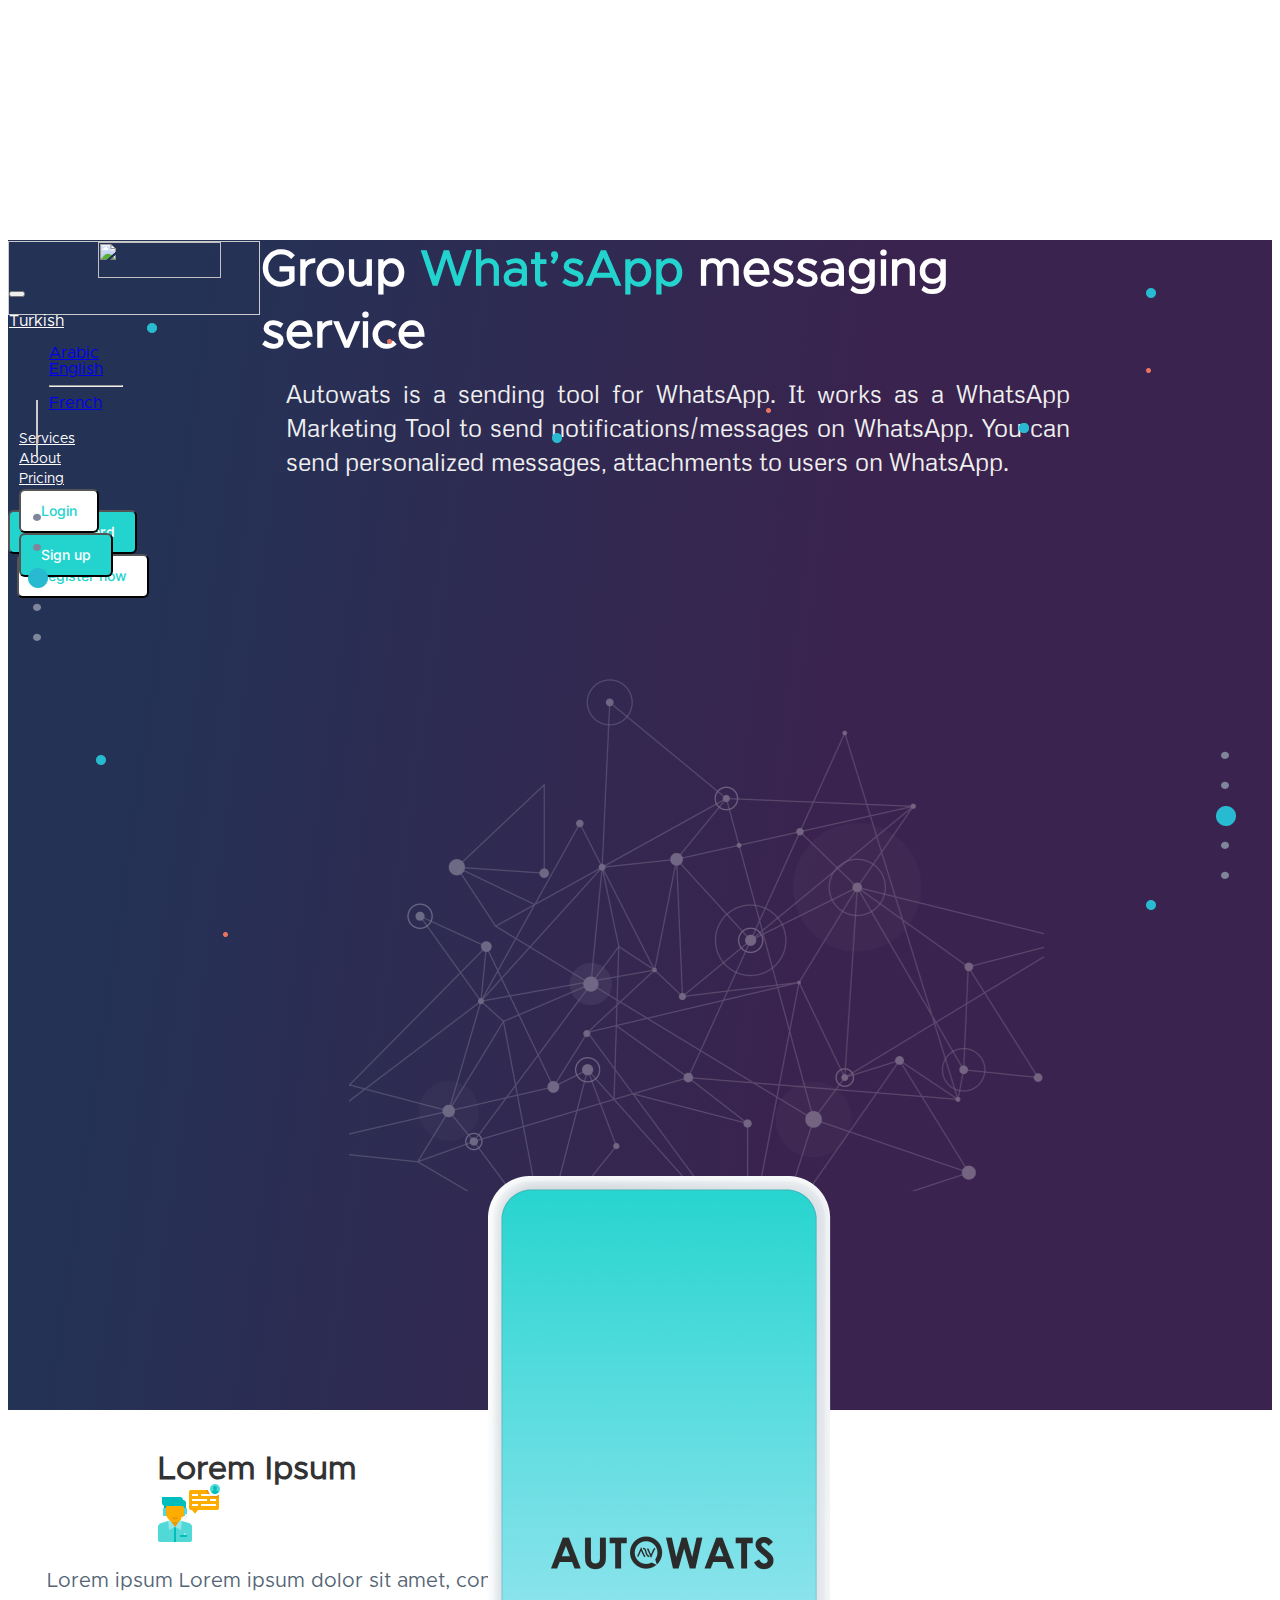
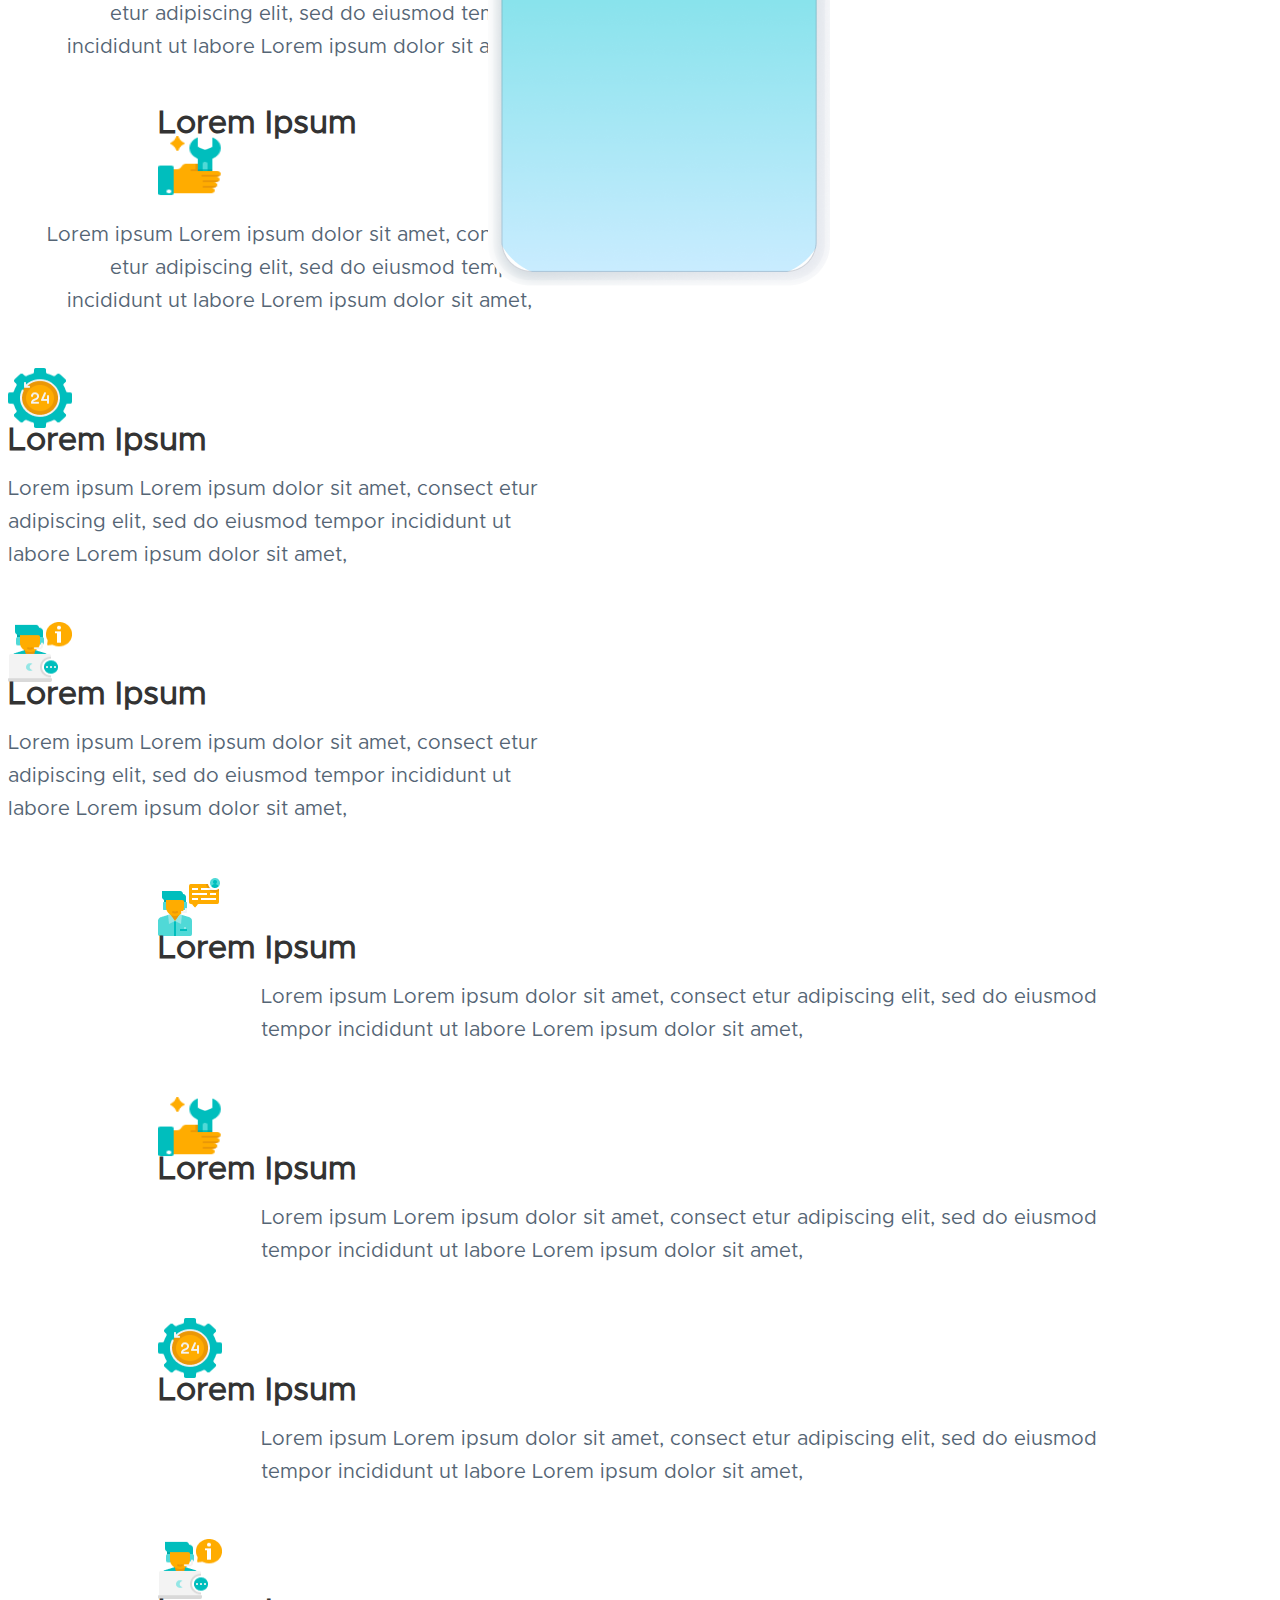
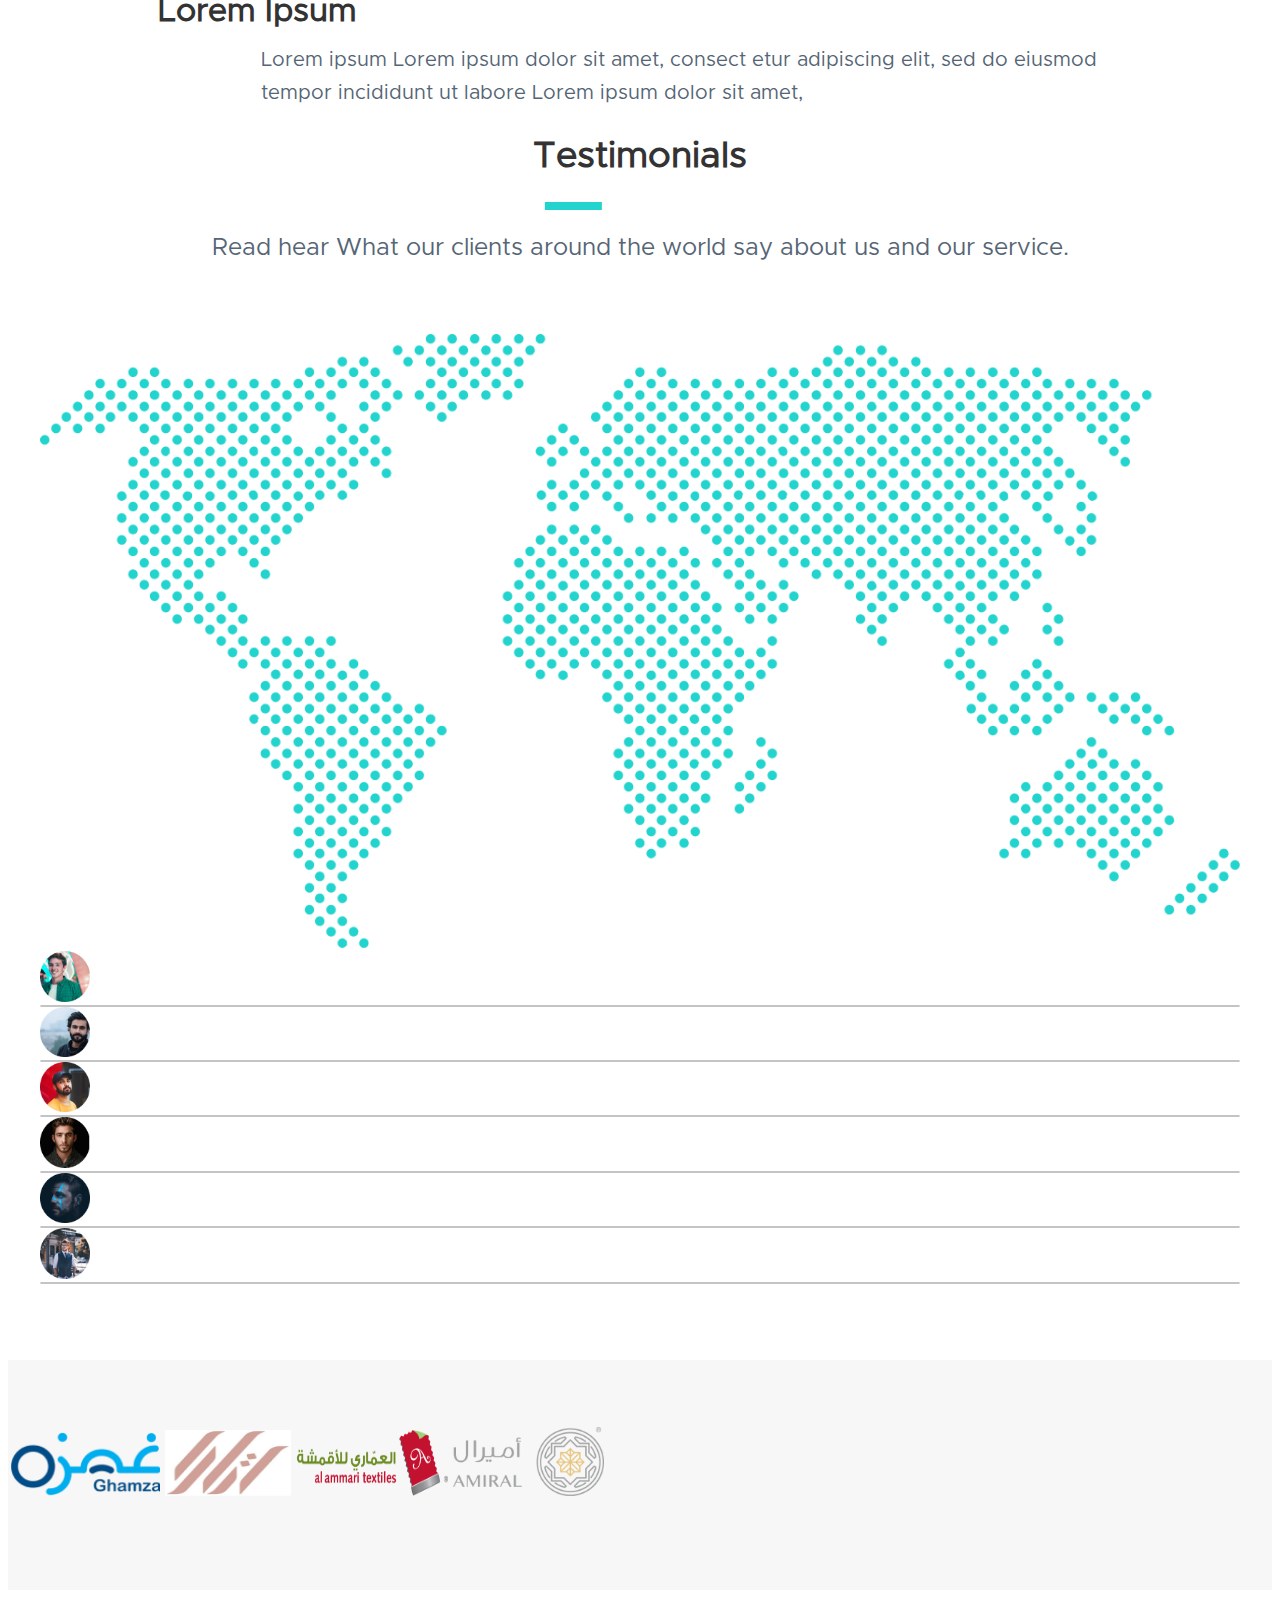
==== commit b0e68518: "responsive bug" ====
--- a/index.html
+++ b/index.html
@@ -15,7 +15,7 @@
     <link rel="stylesheet" href="./styles/card.css">
     <link rel="stylesheet" href="./styles/testimonials.css">
     <link rel="stylesheet" href="./styles/footer.css">
-    <link rel="stylesheet" href="./styles/Mediaquery.css" media='screen and (min-width: 501px) and (max-width: 1210px)'>
+    <link rel="stylesheet" href="./styles/Mediaquery.css" media='screen and (min-width: 50px) and (max-width: 1210px)'>
     <title>AUTOWATS</title>
 </head>
 
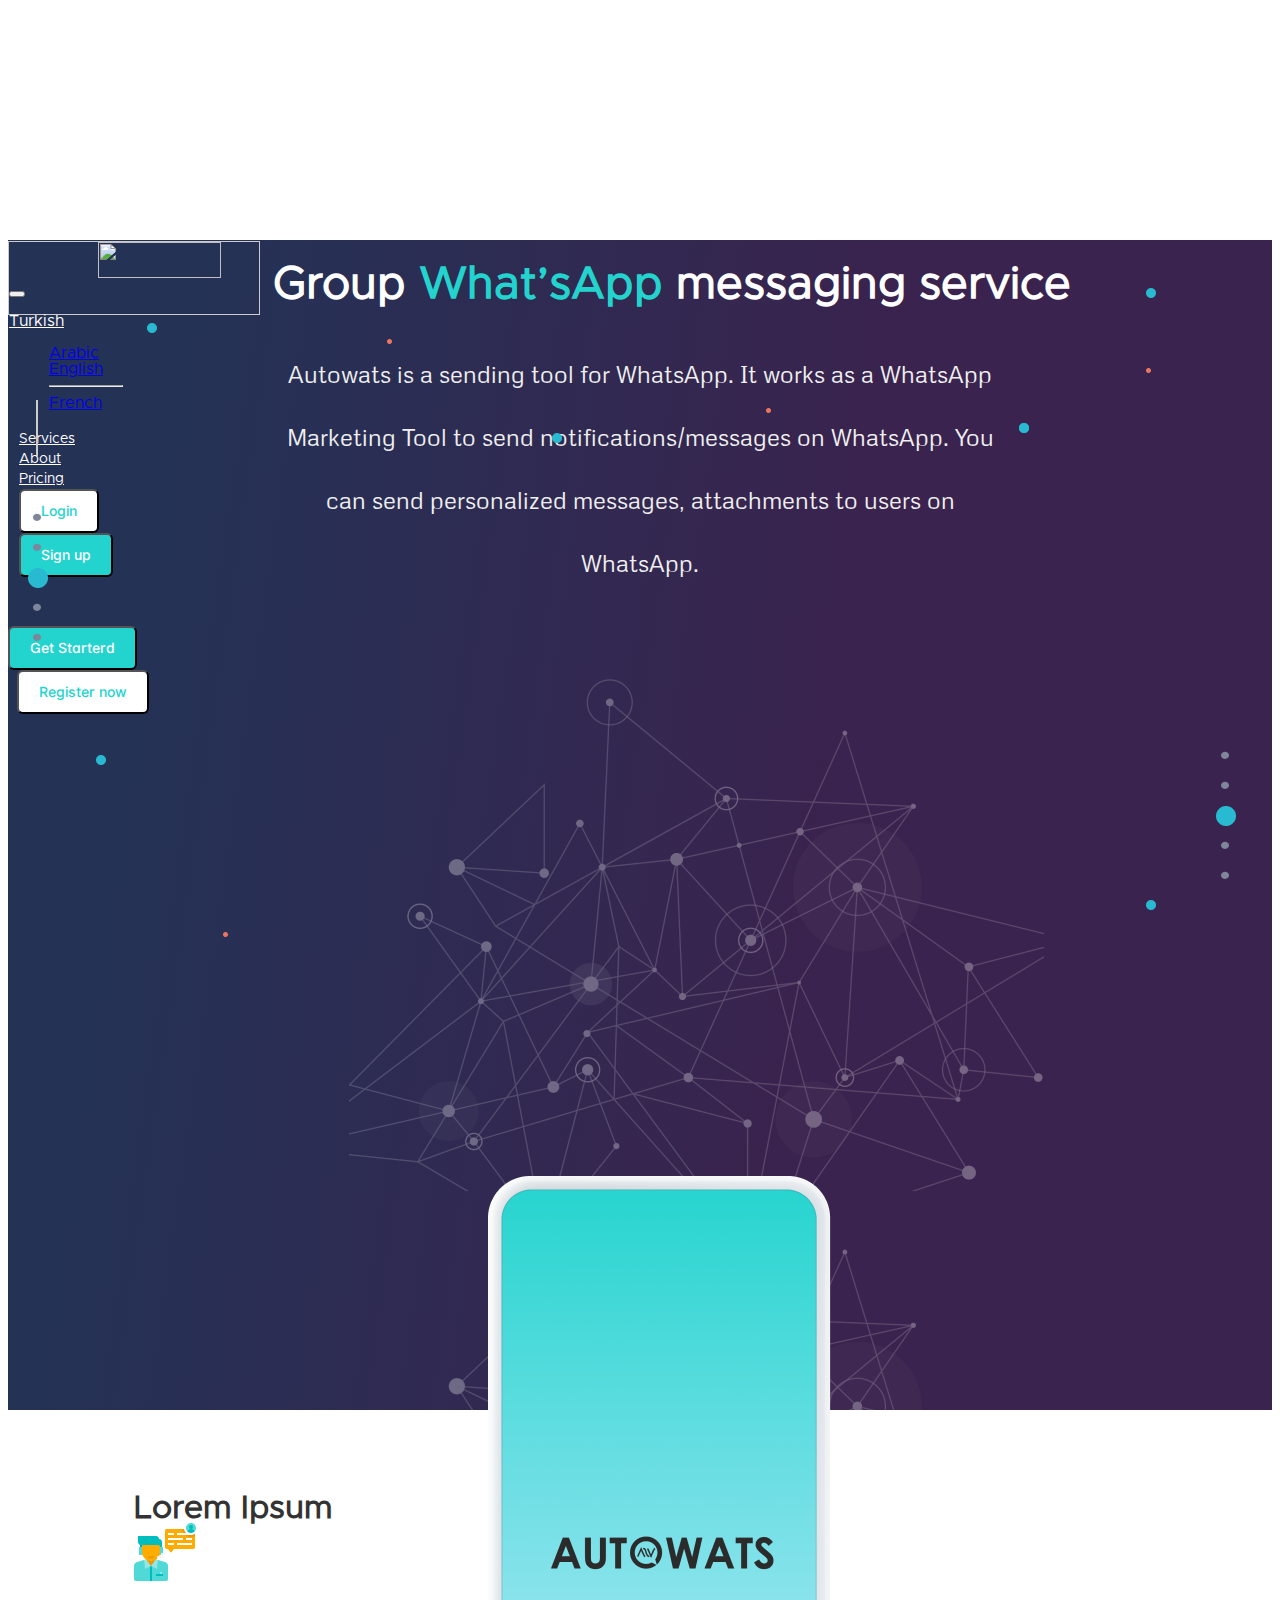
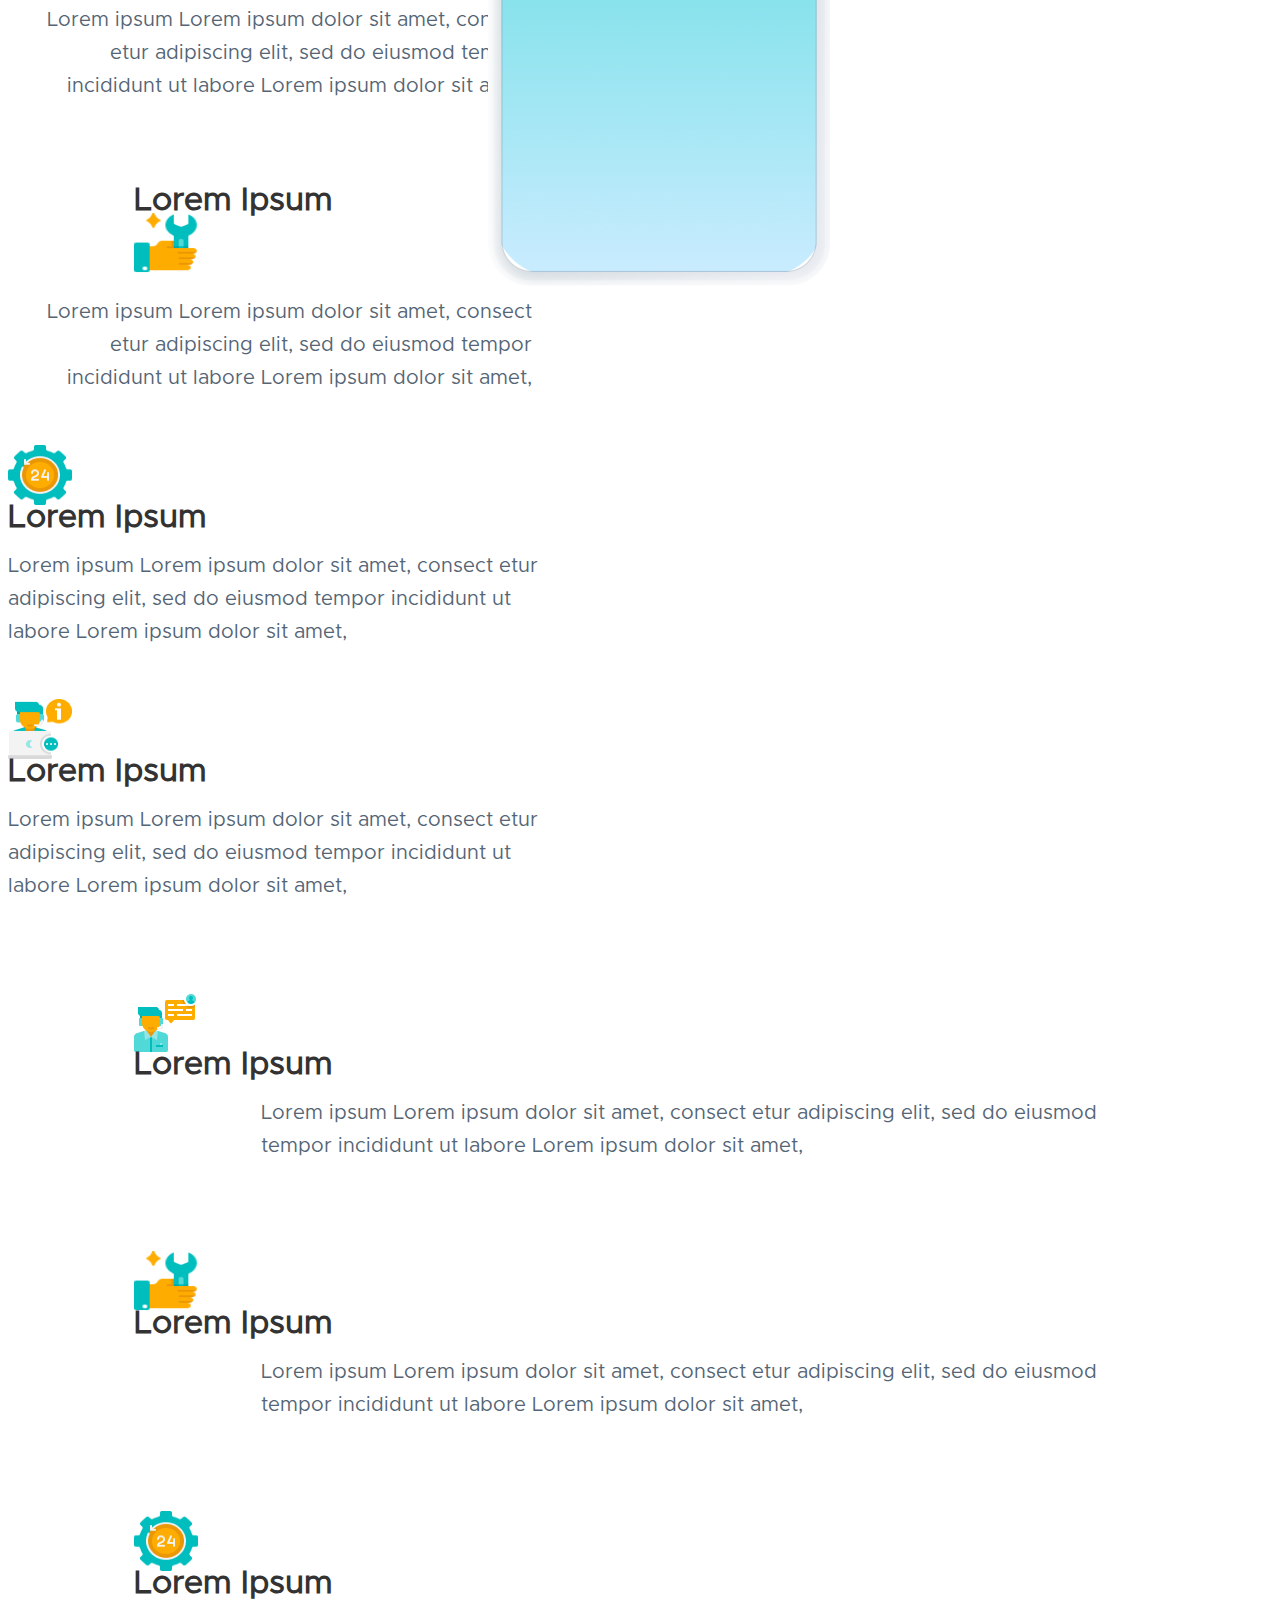
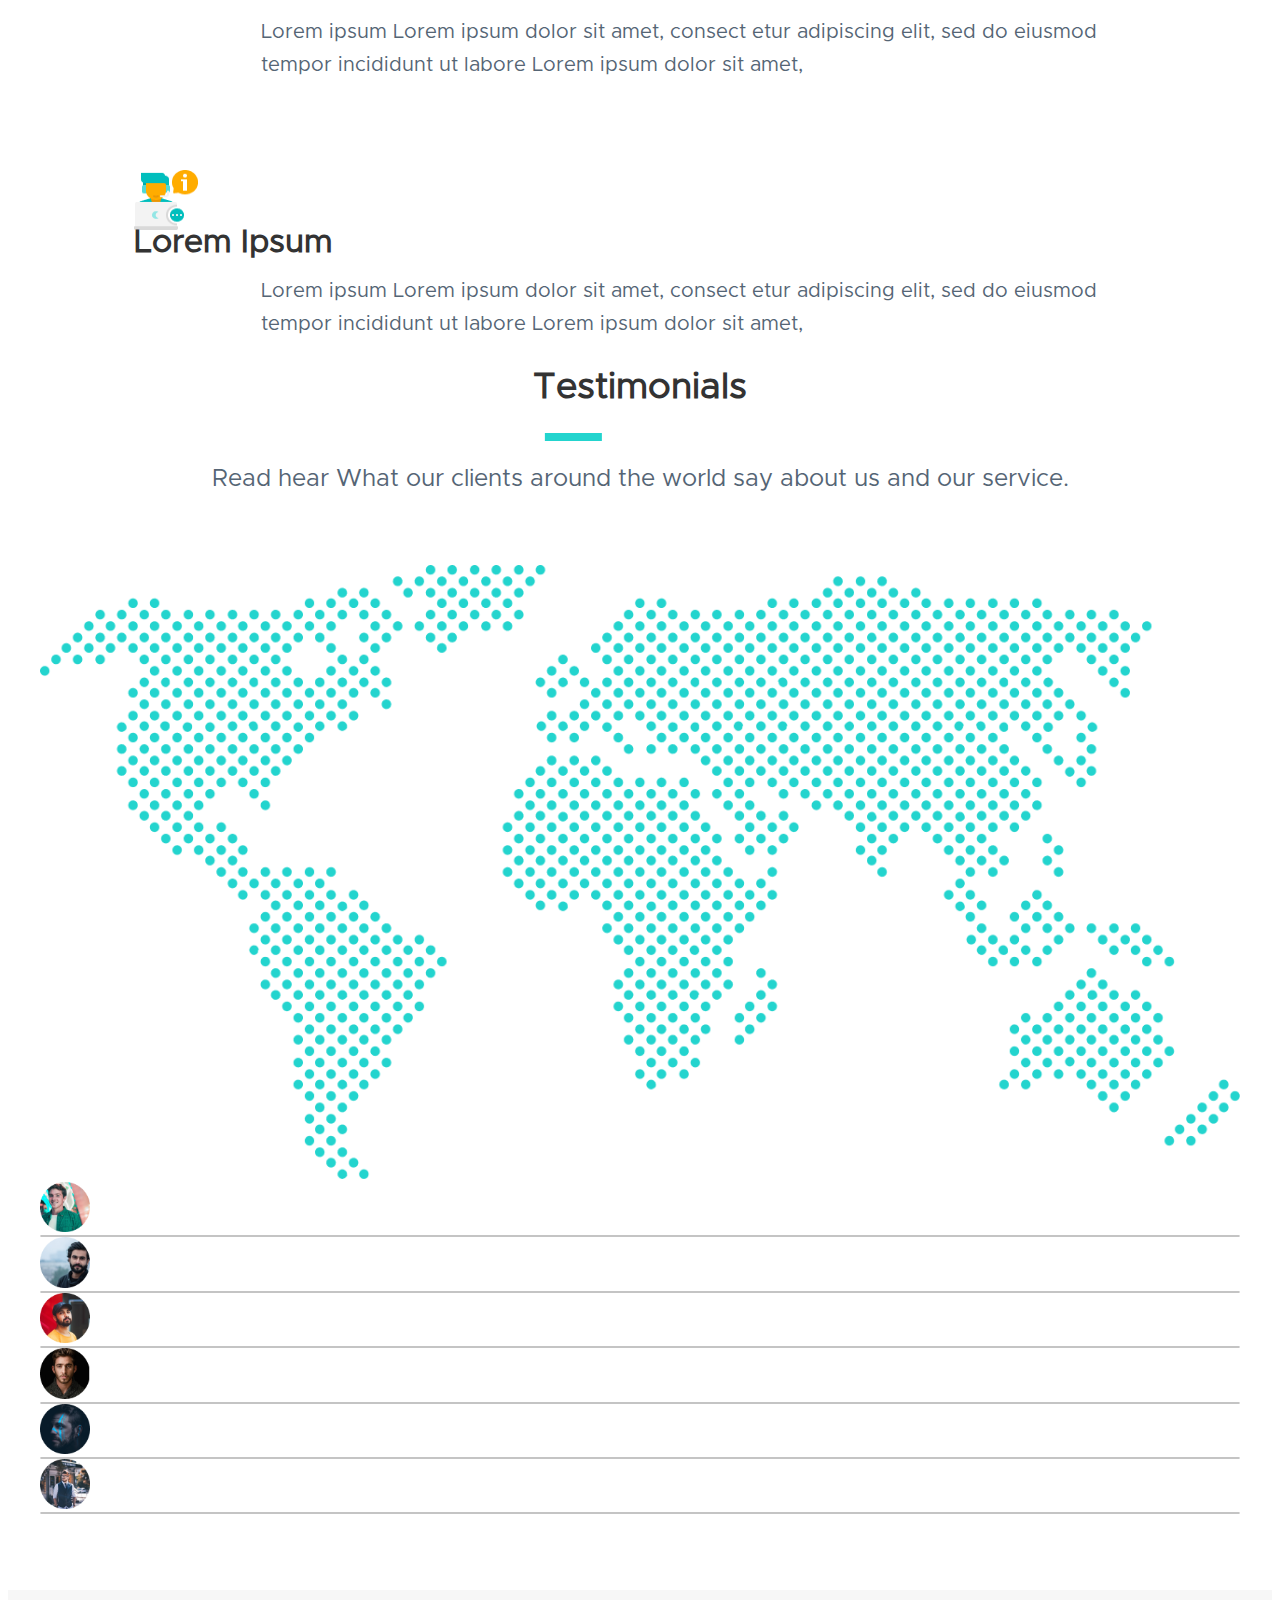
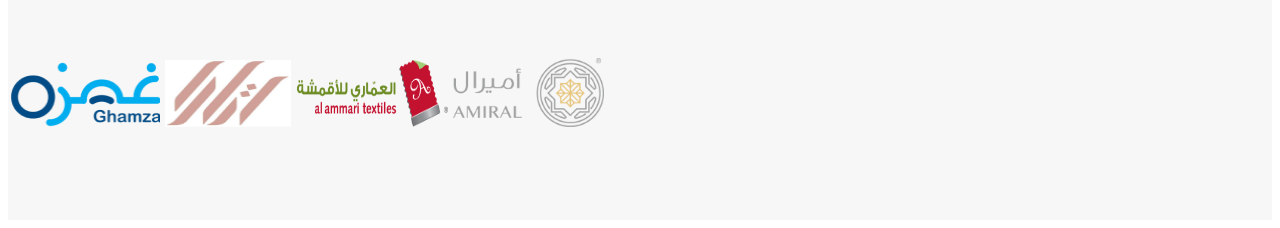
==== commit 73fa2773: "responsive bug" ====
--- a/index.html
+++ b/index.html
@@ -102,9 +102,7 @@
                 Group <span style="color: #23d4ce;">What’sApp</span> messaging service
             </div>
             <div class="parDiv2">
-                Autowats is a sending tool for WhatsApp. It works as a WhatsApp Marketing Tool to send
-                notifications/messages on WhatsApp. You can send personalized messages, attachments to users on
-                WhatsApp.
+                Autowats is a sending tool for WhatsApp. It works as a WhatsApp Marketing Tool to send notifications/messages on WhatsApp. You can send personalized messages, attachments to users on WhatsApp.
             </div>
             <div class="d-flex justify-content-center" style="margin-top: 31px;">
                 <button class="btn btnGetStarted" type="button">Get Starterd</button>
--- a/styles/background.css
+++ b/styles/background.css
@@ -25,28 +25,28 @@
   left: 27%;
   bottom: 0%;
   background: url(../assets/network\ 2.png);
-  background-repeat: no-repeat;
 }
 .backgroundDiv .parDiv1 {
-  width: fit-content;
   margin: 19% 15% 0% 20%;
   font-family: "Metropolis";
   font-style: normal;
   font-weight: 700;
-  font-size: 48.83px;
-  line-height: 62px;
+  font-size: clamp(1em, 3.5vw, 3em);
+  line-height: 10vh;
   font-feature-settings: "salt" on, "liga" off;
   color: #ffffff;
+  align-items: center;
+  display: block;
+  text-align: center;
 }
 .backgroundDiv .parDiv2 {
-  width: 62%;
   margin: 1% 22%;
   font-family: "Metrophobic";
   font-style: normal;
   font-weight: 400;
-  font-size: 25px;
-  line-height: 34px;
-  text-align: justify;
+  font-size: clamp(0.9em, 2vw, 1.5em);
+  line-height: 7vh;
+  text-align: center;
   font-feature-settings: "salt" on, "liga" off;
   color: #efefef;
 }
@@ -66,8 +66,10 @@
   text-align: center;
   font-feature-settings: "salt" on, "liga" off;
   color: #ffffff;
+  width: fit-content;
 }
 .backgroundDiv .btnRegNow {
+  width: fit-content;
   display: flex;
   z-index: 1;
   flex-direction: row;
--- a/styles/card.css
+++ b/styles/card.css
@@ -1,5 +1,5 @@
 .cardDiv {
-  margin: 50px 150px 0px;
+  margin: 7% 10% 0px;
 }
 
 .titleCard {
